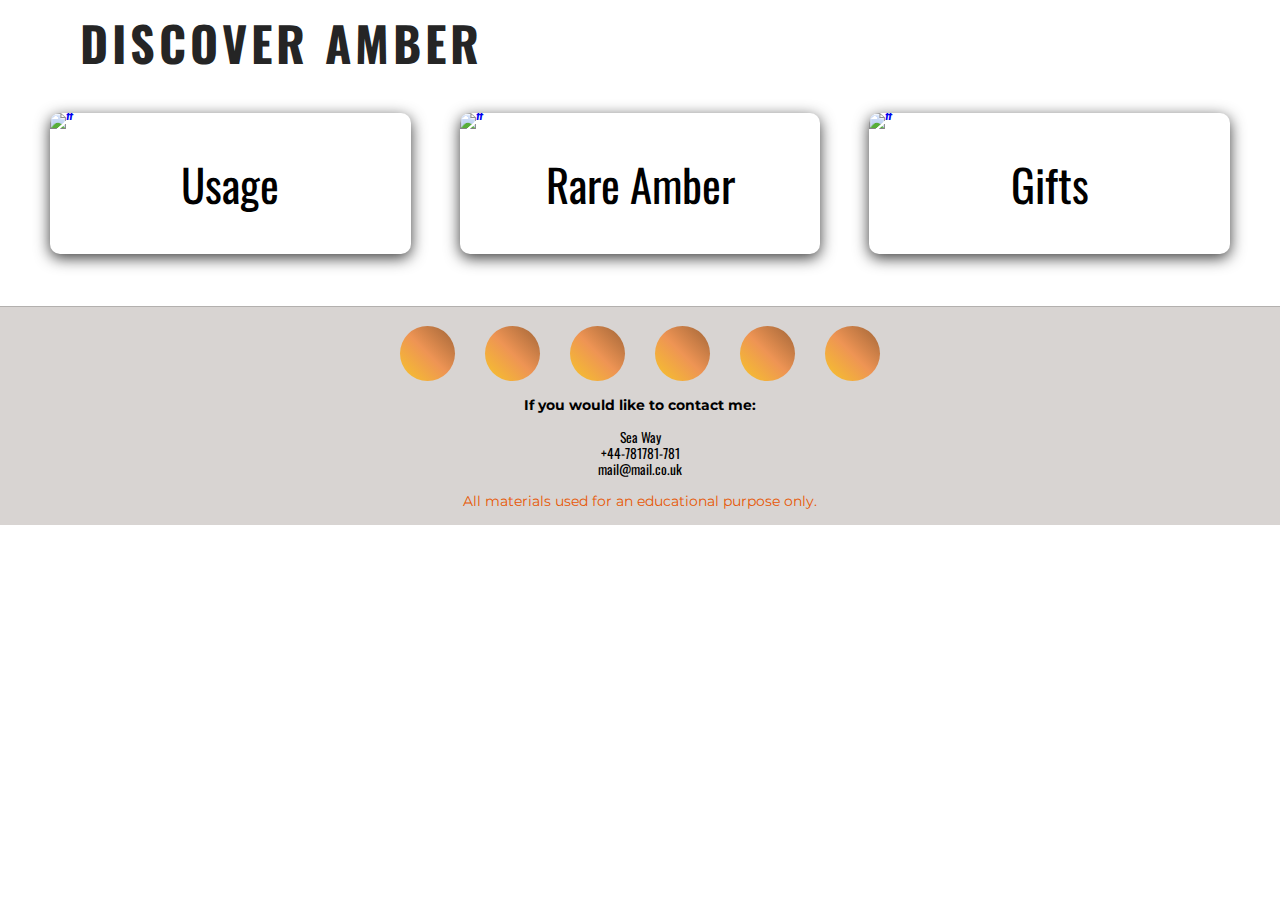
==== index.html @ 5af6e5ed "Add aria-labels to a footer to improve accessibility" ====
<!DOCTYPE html>
<html lang="en">

<head>
    <meta charset="UTF-8">
    <meta http-equiv="X-UA-Compatible" content="IE=edge">
    <meta name="viewport" content="width=device-width, initial-scale=1.0">
    <meta name="description" content="Information about amber history and use">
    <meta name="keywords" content="Amber, history of amber, medicinal properties of amber, gifts and crafts from amber">

    <link rel="stylesheet" href="assets/css/style.css">

    <title>Discover Amber Home</title>
    <link rel="icon" type="image/svg" href="./assets/image/favicon/DragonFly6.svg">
    <script src="https://kit.fontawesome.com/b7df1fe1c5.js" crossorigin="anonymous"></script>

</head>

<body>
    <header>
        <nav>
            <input type="checkbox" id="check">
            <label for="check" class="checkbtn">
                <i class="fas fa-bars"></i>
            </label>
            <a href="index.html" id="logo-link">
                <label class="logo">Discover Amber</label>
            </a>
            <ul class="menu_bar" id="nav-links">
                <li>
                    <a href="index.html" class="active">Home</a>
                </li>
                <li>
                    <a href="usage.html">Usage</a>
                </li>
                <li>
                    <a href="rare.html">Rare Amber</a>
                </li>
                <li>
                    <a href="gifts.html">Gifts</a>
                </li>
                <li>
                    <a href="contact.html">Contact me</a>
                </li>
            </ul>
        </nav>
    </header>
    <section class="container">
        <div class="box">
            <a href="usage.html"><img
                    src="https://shademark.ru/wp-content/uploads/2019/01/Sekret_genialnyh_skripok_stradivari_3.jpg"
                    alt="#"></a>
            <span>Usage</span>
        </div>
        <div class="box">
            <a href="rare.html"><img
                    src="https://1.bp.blogspot.com/-9yWMjHbg3xY/XqyBF65RonI/AAAAAAAASLQ/U1UAiLBhbFk8AR0xUVMJPVHk7Q-5WwBUQCLcBGAsYHQ/s1600/Phenomena%2Bof%2BBlue%2BAmber.jpg"
                    alt="#"></a>
            <span>Rare Amber</span>
        </div>
        <div class="box">
            <a href="gifts.html"><img
                    src="https://i.etsystatic.com/24998373/r/il/fd6faa/3533367222/il_1080xN.3533367222_t2jh.jpg"
                    alt="#"></a>
            <span>Gifts</span>
        </div>
    </section>
    <footer>
        <div class="footer-grid">
            <div class="mediaicons">
                <ul class="icons">
                    <li><a href="https://www.facebook.com/" target="_blank"><i class="fab fa-facebook"
                        aria-label="link to facebook"></i></a></li>
            <li><a href="https://www.youtube.com/" target="_blank"><i class="fab fa-youtube"
                        aria-label="link to youtube"></i></a></li>
            <li><a href="https://www.instagram.com/" target="_blank"><i class="fab fa-instagram"
                        aria-label="link to instagram"></i></a></li>
            <li><a href="https://twitter.com/i/flow/login" target="_blank"><i class="fab fa-twitter"
                        aria-label="link to twitter"></i></a></li>
            <li><a href="https://vk.com/?lang=en" target="_blank"><i class="fab fa-vk"
                        aria-label="link to 'in contact' ('v kontacte')"></i></a></li>
            <li><a href="https://ok.ru/dk?st.cmd=anonymMain" target="_blank"><i class="fab fa-odnoklassniki"
                        aria-label="link to schoolmates ('odnoklassniki')"></i></a></li>
                </ul>
            </div>
            <div id="keep_in_touch" class="center">
                <h3>If you would like to contact me:</h3>
                <p>Sea Way</p>
                <p>+44-781781-781</p>
                <p>mail@mail.co.uk</p>

                <div id="disclaimer">
                    <p>All materials used for an educational purpose only.</p>
                </div>
            </div>
        </div>
    </footer>
</body>

</html>
---- assets/css/style.css ----
@import url('https://fonts.googleapis.com/css2?family=Montserrat:wght@300&family=Oswald&display=swap');

* {
    margin: 0;
    padding: 0;
    text-decoration: none;
    list-style: none;
    box-sizing: border-box;
}

html {
    position: relative;
    min-height: 100%;
}

body {
    /* font-family: 'Montserrat', sans-serif; */
    font-family: 'Oswald', sans-serif;
    /* Limit how wide content grows on very large screens */
    max-width: 1800px;
    max-height: 100%;
    margin-left: auto;
    margin-right: auto;
}

body>section {
    flex: 1;
}

/* NAVIGATION BAR and LOGO */
nav {
    background: white;
    height: 100px;
    width: 100%;
}

.logo {
    cursor: pointer;
}

a #logo-link {
    background: none;
}

#logo-link:hover {
    background: none;
    box-shadow: none;
}

label.logo {
    color: #252525;
    font-size: 3rem;
    text-transform: uppercase;
    letter-spacing: 4px;
    line-height: 85px;
    padding: 0 80px;
    font-weight: bolder;
}

nav ul {
    float: right;
    margin-right: 4.3rem;
}

nav ul li {
    display: inline-block;
    line-height: 85px;
    margin: 0 4px;
}

nav ul li a {
    color: #252525;
    font-size: 20px;
    padding: 2px 10px;
    letter-spacing: 3px;
    border-radius: 4.5px;
    text-transform: uppercase;
}

.menu_bar a:hover {
    background: #80a33ff5;
    transition: .5s;
    box-shadow: 0 3px 9px;
}

a.active {
    background: #e77e1b;
    transition: .5s;
    box-shadow: 0 3px 9px;
}

.checkbtn {
    font-size: calc(2.5rem - 85%);
    color: #252525;
    float: right;
    line-height: 85px;
    margin-right: 55px;
    cursor: pointer;
    display: none;
}

#check {
    display: none;
}

/* HOME PAGE - FOUR ANIMATED PANELS */
.container {
    display: flex;
    flex-wrap: wrap;
    width: 100%;
    padding: 1% 2%;
    box-sizing: border-box;
}

.container img {
    height: 36.5rem;
    width: 100%;
}

.box {
    flex: 1;
    overflow: hidden;
    transition: 2.5s;
    margin: 0 2%;
    box-shadow: 0 20px 30px rgba(0, 0, 0, .1);
    line-height: 0;
    border-radius: 10px;
    box-shadow: 0 4px 15px rgb(59, 59, 59);
    margin-bottom: 1rem;
}

.box>img {
    height: calc(100% - 50rem);
    transition: 2.5s;
}

.box>span {
    font-size: 2.8rem;
    display: block;
    text-align: center;
    height: 7.8rem;
    line-height: 2.5;
    /* font-family: 'Montserrat', sans-serif; */
    font-family: 'Oswald', sans-serif;
}

span {
    /* font-family: 'Montserrat', sans-serif; */
    font-family: 'Oswald', sans-serif;
}

.box:hover {
    flex: 2 2 50%;
}

.box:hover>img {
    width: 100%;
    height: 100%;
    /* cursor: pointer; */
}

img {
    object-fit: cover;
    top: 0;
    left: 0;
    z-index: -1;
    max-width: 100% !important;
}
/* USAGE PAGE */
.using_amber {
    display: flex;
    flex-wrap: wrap;
    flex-direction: column;
    padding: 1.5rem;
    font-family: 'Montserrat', sans-serif;
    /* font-family: 'Oswald', sans-serif; */
    font-size: 1.2rem;
    font-weight: 400;
}

#usage_h1 {
    position: absolute;
    /* font-family: 'Montserrat', sans-serif; */
    font-family: 'Oswald', sans-serif;
    font-size: 3rem;
    color: #f3963f;
    background-color: #d8d4d2cc;
    font-weight: 400;
    padding: .5rem 0 .5rem 0;
    /* background-color: #ccc; */
    padding: .3rem;
}

#usage_h2 {
    /* font-family: 'Montserrat', sans-serif; */
    font-family: 'Oswald', sans-serif;
    font-size: 2rem;
    font-weight: 400;
    padding: .5rem 0 .5rem 0;
}

#top_img {
    position: relative;
    width: 100%;
    height: 20rem;
    flex-wrap: wrap;
}

#sextant {
    width: 20rem;
    height: 15rem;
}

#stradivarius {
    width: 20rem;
    height: 15rem;
}

#dog_collar {
    width: 20rem;
    height: 25rem;
}

#microscop,
#sextant,
#stradivarius,
#dog_collar {
    margin-bottom: 1rem;
}

#sextant,
#dog_collar {
    margin-left: 1rem;
}

#microscop {
    margin-bottom: .5rem;
}

.using_amber img {
    width: 20rem;
    height: 15rem;
    margin-right: 1.5rem;
    margin-top: 1rem;
}

/* RARE AMBER PAGE */
.rareamber-grid {
    display: grid;
    grid-template-columns: 2fr 2fr;
    grid-template-rows: auto;
    grid-auto-flow: row;
    align-items: center;
    justify-items: center;
    justify-content: space-around;
    margin: 3rem;
}

.wide {
    width: 32rem;
    height: 25rem;
}

.tall {
    height: 35rem;
}

#img_transparent {
    height: 33rem;
}

#expensive,
#valuable {
    grid-column: 1 / 3;
    justify-content: center;
    width: 80%;
    text-align: center;
    margin-bottom: 5rem;
}

#par_text,
#par_text_1,
#par_text_2,
#par_text_3,
#par_text_4,
#par_text_5,
#par_text_6,
#par_text_7,
#par_text_8,
#par_text_9 {
    font-family: 'Montserrat', sans-serif;
    /* font-family: 'Oswald', sans-serif; */
    font-size: 1.2rem;
    font-weight: 400;
}

#par_text_9 {
    text-align: left;
}

#par_text_1,
#par_text_8 {
    line-height: 1.5rem;
}

#rare_h1 {
    /* font-family: 'Montserrat', sans-serif; */
    font-family: 'Oswald', sans-serif;
    font-size: 2.5rem;
    font-weight: 400;
    padding: .5rem 0 .5rem 0;
}

#rare_h2 {
    /* font-family: 'Montserrat', sans-serif; */
    font-family: 'Oswald', sans-serif;
    font-size: 2rem;
    font-weight: 400;
    padding: .5rem 0 .5rem 0;
}

/* GIFTS PAGE - GALLERY */
.cards {
    width: 100%;
    min-height: fit-content;
    display: flex;
    flex-wrap: wrap;
    justify-content: space-around;
}

.card {
    margin: 20px;
    position: relative;
    max-width: 25rem;
    max-height: 50rem;
    cursor: pointer;
    box-shadow: 0px 5px 10px #252525;
}

.card img {
    width: 100%;
    height: 98%;
    object-fit: cover;
    display: block;
    position: relative;
    border-radius: 10px;
}

.description {
    display: block;
    font-size: 1.2rem;
    position: absolute;
    height: 0;
    top: 0;
    opacity: 0;
    padding: 18px 8%;
    background-color: white;
    overflow-y: scroll;
    border-radius: 10px;
    transition: 0.8s ease;
}

.card:hover .description {
    opacity: 1;
    height: 100%;
}

#gifts-intro {
    display: flex;
    text-align: center;
    font-family: 'Montserrat', sans-serif;
    /* font-family: 'Oswald', sans-serif; */
    width: 90%;
    font-size: 1.2rem;
    font-weight: 600;
    margin: 0 auto;
    padding: 20px;
}

/* Gifts page back-to-top button */
.back-to-top {
    display: block;
    position: fixed;
    bottom: 183px;
    right: 10px;
    color: #252525;
    font-family: 'Montserrat', sans-serif;
    /* font-family: 'Oswald', sans-serif; */
    text-align: center;
    line-height: 2rem;
    font-size: 1.2rem;
    font-weight: bolder;
    transition: 0.5s ease-in-out;
    margin-left: 1rem;
    width: 2.5rem;
    height: 2.5rem;
    background: rgb(179, 175, 175);
    border-radius: 50%;
}

/* Add an upward-facing arrow as the button's content */
.back-to-top::before {
    content: "\2191";
}

/* Change the background color on hover */
.back-to-top:hover {
    color: #fff;
    background: #e77e1b;
}


/* Individual cards sizing */
#card-necklace {
    position: relative;
    max-width: 34rem;
    max-height: 30rem;
    cursor: pointer;
    box-shadow: 0px 5px 10px #252525;
    border-radius: 10px;
}

#card-earrings {
    position: relative;
    max-width: 28rem;
    max-height: 30rem;
    cursor: pointer;
    box-shadow: 0px 5px 10px #252525;
    border-radius: 10px;
}

#card-necklace-1 {
    position: relative;
    max-width: 38rem;
    max-height: 30rem;
    cursor: pointer;
    box-shadow: 0px 5px 10px #252525;
    border-radius: 10px;
}

#card-oak {
    position: relative;
    max-width: 16rem;
    max-height: 15rem;
    cursor: pointer;
    box-shadow: 0px 5px 10px #252525;
    border-radius: 10px;
}

#card-kingfisher {
    position: relative;
    max-width: 15rem;
    max-height: 15rem;
    cursor: pointer;
    box-shadow: 0px 5px 10px #252525;
    border-radius: 10px;
}

#card-ring {
    position: relative;
    max-width: 15rem;
    max-height: 15rem;
    cursor: pointer;
    box-shadow: 0px 5px 10px #252525;
    border-radius: 10px;
}

#card-butterfly {
    position: relative;
    max-width: 15rem;
    max-height: 15rem;
    cursor: pointer;
    box-shadow: 0px 5px 10px #252525;
    border-radius: 10px;
}

#card-pendant {
    position: relative;
    max-width: 15rem;
    max-height: 15rem;
    cursor: pointer;
    box-shadow: 0px 5px 10px #252525;
    border-radius: 10px;
}

#card-redcurrant {
    position: relative;
    max-width: 15rem;
    max-height: 15rem;
    cursor: pointer;
    box-shadow: 0px 5px 10px #252525;
    border-radius: 10px;
}

#card-earrings_blue {
    position: relative;
    max-width: 15rem;
    max-height: 15rem;
    cursor: pointer;
    box-shadow: 0px 5px 10px #252525;
    border-radius: 10px;
}

#card-chestnut {
    position: relative;
    max-width: 15rem;
    max-height: 15rem;
    cursor: pointer;
    box-shadow: 0px 5px 10px #252525;
    border-radius: 10px;
}

#card-maple {
    position: relative;
    max-width: 15rem;
    max-height: 15rem;
    cursor: pointer;
    box-shadow: 0px 5px 10px #252525;
    border-radius: 10px;
}

#card-ring_1 {
    position: relative;
    max-width: 15rem;
    max-height: 15rem;
    cursor: pointer;
    box-shadow: 0px 5px 10px #252525;
    border-radius: 10px;
}

#card-brooch {
    position: relative;
    max-width: 15rem;
    max-height: 15rem;
    cursor: pointer;
    box-shadow: 0px 5px 10px #252525;
    border-radius: 10px;
}

#card-violin {
    position: relative;
    max-width: 15rem;
    max-height: 15rem;
    cursor: pointer;
    box-shadow: 0px 5px 10px #252525;
    border-radius: 10px;
}

#card-mouse {
    position: relative;
    max-width: 17rem;
    max-height: 25rem;
    cursor: pointer;
    box-shadow: 0px 5px 10px #252525;
    border-radius: 10px;
}

#card-ostrich {
    position: relative;
    max-width: 15rem;
    max-height: 20rem;
    cursor: pointer;
    box-shadow: 0px 5px 10px #252525;
    border-radius: 10px;
}

#card-spider {
    position: relative;
    max-width: 20rem;
    max-height: 20rem;
    cursor: pointer;
    box-shadow: 0px 5px 10px #252525;
    border-radius: 10px;
}

#card-elephant {
    position: relative;
    max-width: 20rem;
    max-height: 20rem;
    cursor: pointer;
    box-shadow: 0px 5px 10px #252525;
    border-radius: 10px;
}

#card-dragonfly {
    position: relative;
    max-width: 25rem;
    max-height: 20rem;
    cursor: pointer;
    box-shadow: 0px 5px 10px #252525;
    border-radius: 10px;
}

#card-rose {
    position: relative;
    max-width: 23rem;
    max-height: 45rem;
    cursor: pointer;
    box-shadow: 0px 5px 10px #252525;
    border-radius: 10px;
}

#card-rose-1 {
    position: relative;
    max-width: 35rem;
    max-height: 45rem;
    cursor: pointer;
    box-shadow: 0px 5px 10px #252525;
    border-radius: 10px;
}

#card-doll {
    position: relative;
    max-width: 20rem;
    max-height: 38rem;
    cursor: pointer;
    box-shadow: 0px 5px 10px #252525;
    border-radius: 10px;
}

#card-lamp {
    position: relative;
    max-width: 20rem;
    max-height: 35rem;
    cursor: pointer;
    box-shadow: 0px 5px 10px #252525;
    border-radius: 10px;
}

#card-ship {
    position: relative;
    max-width: 20rem;
    max-height: 35rem;
    cursor: pointer;
    box-shadow: 0px 5px 10px #252525;
    border-radius: 10px;
}

#card-bee {
    position: relative;
    max-width: 28rem;
    max-height: 28rem;
    cursor: pointer;
    box-shadow: 0px 5px 10px #252525;
    border-radius: 10px;
}

#card-perch {
    position: relative;
    max-width: 28rem;
    max-height: 28rem;
    cursor: pointer;
    box-shadow: 0px 5px 10px #252525;
    border-radius: 10px;
}

#card-tree {
    position: relative;
    max-width: 28rem;
    max-height: 28rem;
    cursor: pointer;
    box-shadow: 0px 5px 10px #252525;
    border-radius: 10px;
}

#card-pike {
    position: relative;
    max-width: 36rem;
    max-height: 16rem;
    cursor: pointer;
    box-shadow: 0px 5px 10px #252525;
    border-radius: 10px;
}

#card-tea {
    position: relative;
    max-width: 60rem;
    max-height: 9rem;
    cursor: pointer;
    box-shadow: 0px 5px 10px #252525;
    border-radius: 10px;
    margin-top: 4.5rem;
}

#card-piglets {
    position: relative;
    max-width: 30rem;
    max-height: 25rem;
    cursor: pointer;
    box-shadow: 0px 5px 10px #252525;
    border-radius: 10px;
}

#card-chess {
    position: relative;
    max-width: 30rem;
    max-height: 30rem;
    cursor: pointer;
    box-shadow: 0px 5px 10px #252525;
    border-radius: 10px;
}

#card-table {
    position: relative;
    max-width: 50rem;
    max-height: 50rem;
    cursor: pointer;
    box-shadow: 0px 5px 10px #252525;
    border-radius: 10px;
}

#card-suntrap {
    position: relative;
    max-width: 30rem;
    max-height: 30rem;
    cursor: pointer;
    box-shadow: 0px 5px 10px #252525;
    border-radius: 10px;
}

#card-cup {
    position: relative;
    max-width: 30rem;
    max-height: 25rem;
    cursor: pointer;
    box-shadow: 0px 5px 10px #252525;
    border-radius: 10px;
}

#card-vineglass {
    position: relative;
    max-width: 15rem;
    max-height: 30rem;
    cursor: pointer;
    box-shadow: 0px 5px 10px #252525;
    border-radius: 10px;
}

#card-glob {
    position: relative;
    max-width: 25rem;
    max-height: 27rem;
    cursor: pointer;
    box-shadow: 0px 5px 10px #252525;
    border-radius: 10px;
}

#card-candlestick {
    position: relative;
    max-width: 25rem;
    max-height: 25rem;
    cursor: pointer;
    box-shadow: 0px 5px 10px #252525;
    border-radius: 10px;
}

#card-trinity-1 {
    position: relative;
    max-width: 25rem;
    max-height: 30rem;
    cursor: pointer;
    box-shadow: 0px 5px 10px #252525;
    border-radius: 10px;
}

#card-trinity {
    position: relative;
    max-width: 45rem;
    max-height: 20rem;
    cursor: pointer;
    box-shadow: 0px 5px 10px #252525;
    border-radius: 10px;
    margin-top: 5.5rem;
}

#card-angel {
    position: relative;
    max-width: 30rem;
    max-height: 30rem;
    cursor: pointer;
    box-shadow: 0px 5px 10px #252525;
    border-radius: 10px;
}

#card-christmas-decoration {
    position: relative;
    max-width: 32rem;
    max-height: 35rem;
    cursor: pointer;
    box-shadow: 0px 5px 10px #252525;
    border-radius: 10px;
}

#card-christmas-tree {
    position: relative;
    max-width: 25rem;
    max-height: 35rem;
    cursor: pointer;
    box-shadow: 0px 5px 10px #252525;
    border-radius: 10px;
}

#card-rabit {
    position: relative;
    max-width: 25rem;
    max-height: 35rem;
    cursor: pointer;
    box-shadow: 0px 5px 10px #252525;
    border-radius: 10px;
}

#card-photoframe {
    position: relative;
    max-width: 25rem;
    max-height: 35rem;
    cursor: pointer;
    box-shadow: 0px 5px 10px #252525;
    border-radius: 10px;
}

/* CONTACT ME PAGE */
.contact-box {
    padding-top: 5%;
    min-height: 80vh;
    display: flex;
    flex-wrap: wrap;
    justify-content: top;
    width: 100%;
    align-content: center;
}

.contact-box>div {
    padding: 20px;
}

#retro-phone {
    flex-basis: 50%;
}

#retro-phone img {
    object-fit: cover;
    width: 100%;
    height: auto;
}

#send_message {
    flex-basis: 50%;
    /* margin-left: 18rem; */
}

#form_right_side {
    flex-basis: 70%;
    /* margin-bottom: 2rem; */
    font-size: 1.2rem;
}

#send_message .input-group {
    display: flex;
    flex-direction: column;
}

#send_message .input-row {
    display: flex;
    flex-direction: row;
    align-items: flex-start;
}

#send_message label,
#send_message input {
    width: 100%;
    display: inline-block;
}

#send_message textarea {
    width: 100%;
    height: 6rem;
    resize: none;
    border-radius: 5px;
}

#send_message .form_wrapper {
    width: 100%;
    overflow: hidden;
}

#send_message button {
    margin-top: 1rem;
    width: 100%;
    height: 2.5rem;
    border-radius: 5px;
    border: 1px solid black;
    background: #ee9454;
    box-shadow: 0px 3px 9px;
    font-size: 1.2rem;
}

#send_message button:hover {
    background: #80a33ff5;
    cursor: pointer;
}

.input-row {
    display: flex;
    flex-wrap: wrap;
    /* justify-content: space-between; */
}

input {
    height: 2.5rem;
    width: 13rem;
    border-radius: 5px;
    /* margin-top: .5rem; */
    border: 1px solid black;
}

button {
    border-radius: 5px;
    border: none;
    background: #ee9454;
    box-shadow: 0px 3px 9px;
}

.btn {
    margin-top: 20px;
}

button:hover {
    background: #80a33ff5;
}

/* FOOTER */
html,
body {
    height: 100vh;
}

body {
    background-color: #fff;
}


footer {
    display: flex;
    align-items: center;
    justify-content: center;
    margin-top: 1.5rem;
    background-color: #d8d4d2;
    border-top: 0.5px solid rgb(179, 176, 174);
}

.center {
    text-align: center;
}

#disclaimer {
    font-size: .85rem;
    font-family: 'Montserrat', sans-serif;
    color: #e75704;
    font-weight: 400;
    padding-top: 1rem;
    margin-bottom: 1rem;
}

h3 {
    /* font-family: 'Oswald', sans-serif; */
    font-family: 'Montserrat', sans-serif;
    font-size: .9rem;
    font-weight: bolder;
    line-height: 1rem;
    padding-bottom: 1rem;
}

h3~p {
    /* font-family: 'Montserrat', sans-serif; */
    font-family: 'Oswald', sans-serif;
    font-size: .85rem;
    line-height: 1rem;
}

.mediaicons {
    display: flex;
    justify-content: center;
    flex-direction: column;
    align-items: center;
    height: 100%;
    flex-wrap: wrap;
    margin-bottom: 1rem;
    margin-top: 1rem;
}

.icons {
    list-style-type: none;
    display: flex;
    justify-content: center;
    flex-wrap: wrap;
    padding-left: 0;
    margin: 0;
}

.icons>li {
    margin: 0 15px;
}

.icons>li>a {
    width: 55px;
    height: 55px;
    display: flex;
    flex-wrap: wrap;
    align-items: center;
    justify-content: center;
    margin-top: 3px;
    padding-left: .15px;
    background: linear-gradient(45deg, #FFF600, #ee9454, #50341a);
    background-size: 200% 200%;
    text-align: center;
    font-size: 30px;
    line-height: 2.4px;
    color: #fff;
    border-radius: 100%;
    transition: all .2s ease;
}

.icons>li>a:hover {
    transform: scale(1.15);
    animation: gradient 5s ease infinite;
}

@keyframes gradient {
    70% {
        background-position: 100% 0;
    }
}


/* MEDIA QUERIES */

/* For large screen sizes from 1350px wide and down */
@media (max-width: 1350px) {
    #check:checked~ul {
        left: 0;
    }

    nav ul li {
        display: block;
        margin: 15px 0;
        line-height: 30px;
    }

    .checkbtn {
        display: block;
        font-size: 30px;
        margin-top: -.3rem;
    }

    nav ul li a {
        font-size: 20px;
    }

    #nav-links {
        display: flex;
        flex-direction: column;
        position: fixed;
        width: 100%;
        height: 100%;
        background: #ce5e0abd;
        text-align: center;
        left: -100%;
        transition: all .5s;
        z-index: +1;
    }

    .container {
        display: flex;
        flex-wrap: wrap;
        /* flex-direction: column; */
    }

    #retro-phone {
        width: 60%;
        height: auto;
        margin-top: -2.5rem;
    }

    #card-trinity,
    #card-tea {
        margin-top: 20px;
    }

    /* #retro-phone img {
        object-fit: cover;
        width: 100%;
        height: auto;
    } */

}

/* For medium screen sizes from 800px wide and down */
@media (max-width:800px) {
    .list>li {
        margin: 0 10px;
    }

    .list>li>a {
        width: 40px;
        height: 40px;
        font-size: 20px;
        line-height: 2.1;
    }

    .container {
        flex-wrap: wrap;
        /* flex-direction: column; */
    }

    .contact-box {
        display: flex;
        flex-direction: column;
        align-items: center;
        justify-content: center;
        margin-bottom: -.5rem;
    }

    label.logo {
        font-size: 2.5rem;
        line-height: 75px;
        padding: 0;
        margin-left: 2rem;
    }

    .rareamber-grid {
        display: flex;
        flex-direction: column;
        align-content: center;
        /* font-family: 'Montserrat', sans-serif; */
        font-family: 'Oswald', sans-serif;
        font-size: .5rem;
        margin-top: -1rem;
        margin-bottom: -3rem;
        width: 85%;
    }

    #rare_h1 {
        margin-top: 1rem;
        font-size: 2rem;
        font-weight: 400;
    }

    #rare_h2 {
        /* font-family: 'Montserrat', sans-serif; */
        font-family: 'Oswald', sans-serif;
        font-size: 1.5rem;
        font-weight: 400;
        margin-top: 1rem;
    }

    #img_blue,
    #img_white {
        height: 16rem;
    }

    #img_blue {
        margin-top: -2rem;
    }

    #img_white {
        width: 29rem;
    }

    #par_text,
    #par_text_1,
    #par_text_2,
    #par_text_3,
    #par_text_4,
    #par_text_5,
    #par_text_6,
    #par_text_7,
    #par_text_8,
    #par_text_9 {
        font-size: 1.2rem;
        font-weight: 400;
    }

    #par_text_1,
    #par_text_3,
    #par_text_5 {
        margin-bottom: 2rem;
    }

    .card {
        cursor: pointer;
    }

    #card-trinity,
    #card-tea {
        margin-top: 20px;
    }

    #usage_h1 {
        font-size: 2.5rem;
    }

    #usage_h2 {
        font-size: 1.5rem;
    }

    .using_amber {
        font-size: 1rem;
    }

}


/* For smalle screen sizes 600px and down */
@media (max-width: 600px) {
    label.logo {
        font-size: 1.5rem;
        line-height: 75px;
        padding: 0;
        margin-left: 2rem;
    }

    .checkbtn {
        display: block;
        font-size: 1.5rem;
        line-height: 75px;
        margin-top: -.2rem;
    }

    #nav-links {
        display: flex;
        flex-direction: column;
        position: fixed;
        width: 100%;
        height: 100rem;
        background: #ce5e0abd;
        text-align: center;
        left: -100%;
        transition: all .5s;
        z-index: +1;
    }

    nav ul li {
        display: block;
        margin: 15px 0;
        line-height: 30px;
    }

    nav ul li a {
        font-size: 20px;
    }

    a.active,
    a:hover {
        background: none;
        background: #ee9454;
    }

    #box a.active {
        box-shadow: none;
    }

    #check:checked~ul {
        left: 0;
    }

    #icons.li {
        margin: 0 10px;
    }

    #icons>li>a {
        width: 40px;
        height: 40px;
        font-size: 20px;
        line-height: 2px;
    }

    .mediaicons {
        width: 100%;
    }

    .container {
        flex-wrap: wrap;
        flex-direction: column;
    }

    .box {
        flex: 1 1 30%;
    }

    .container img {
        flex-wrap: wrap;
        width: 100%;
        height: 15rem;
    }

    .box {
        flex: 1 1 30%;
        margin-bottom: 1rem;
    }

    .list>li {
        flex: 0 0 32%;
        max-width: 32%;
        margin: 0 0 10px 0;
    }

    .list>li>a {
        margin: 0 auto;
    }

    #icons>li {
        flex: 0 0 30%;
        max-width: 30%;
        margin: 0 0 10px 0;
    }

    .box>span {
        font-size: 1.5rem;
        display: block;
        text-align: center;
        height: 5rem;
        line-height: 2.5;
        /* font-family: 'Montserrat', sans-serif; */
        font-family: 'Oswald', sans-serif;
    }

    .rareamber-grid {
        display: block;
        align-content: center;
        /* font-family: 'Montserrat', sans-serif; */
        font-family: 'Oswald', sans-serif;
        font-size: .5rem;
        margin-top: -1rem;
        width: 85%
    }

    .wide {
        width: 100%;
        height: 19rem;
        margin: auto;
    }

    .tall {
        width: 30rem;
        height: 30rem;
        align-items: center;
    }

    #img_blue,
    #img_white {
        height: 12rem;
    }

    #img_transparent {
        height: 25rem;
    }

    #img_black {
        height: 27rem;
    }

    #expensive,
    #valuable {
        width: 90%;
        text-align: center;
        margin-bottom: 3rem;
        font-size: 1rem;
    }

    #par_text,
    #par_text_1,
    #par_text_2,
    #par_text_3,
    #par_text_4,
    #par_text_5,
    #par_text_6,
    #par_text_7,
    #par_text_8,
    #par_text_9 {
        font-size: .9rem;
        font-weight: 400;
    }

    #par_text_1,
    #par_text_3,
    #par_text_5 {
        margin-bottom: 2rem;
    }

    #par_text_9 {
        text-align: left;
    }

    #par_text_1,
    #par_text_8 {
        line-height: 1.1rem;
    }

    #rare_h1 {
        font-size: 1.5rem;
        font-weight: 400;
    }

    #rare_h2 {
        font-size: 1.2rem;
        font-weight: 400;
    }

    .container {
        flex-wrap: wrap;
        flex-direction: column;
    }

    .card {
        cursor: pointer;
    }

    #card-trinity,
    #card-tea {
        margin-top: 20px;
    }

    .using_amber {
        font-size: 1rem;
        padding: 1.8rem;
    }
}

/* For medium screen sizes 600px and up */
@media (min-width: 600px) and (max-width: 800px) {
    .box>span {
        font-size: 1.8rem;
        display: block;
        text-align: center;
        height: 5rem;
        line-height: 2.3;
        /* font-family: 'Montserrat', sans-serif; */
        font-family: 'Oswald', sans-serif;
    }

    label.logo {
        font-size: 2.3em;
        line-height: 75px;
        padding: 0;
        margin-left: 2rem;
    }

    .container {
        flex-wrap: wrap;
        flex-direction: column;
    }
}
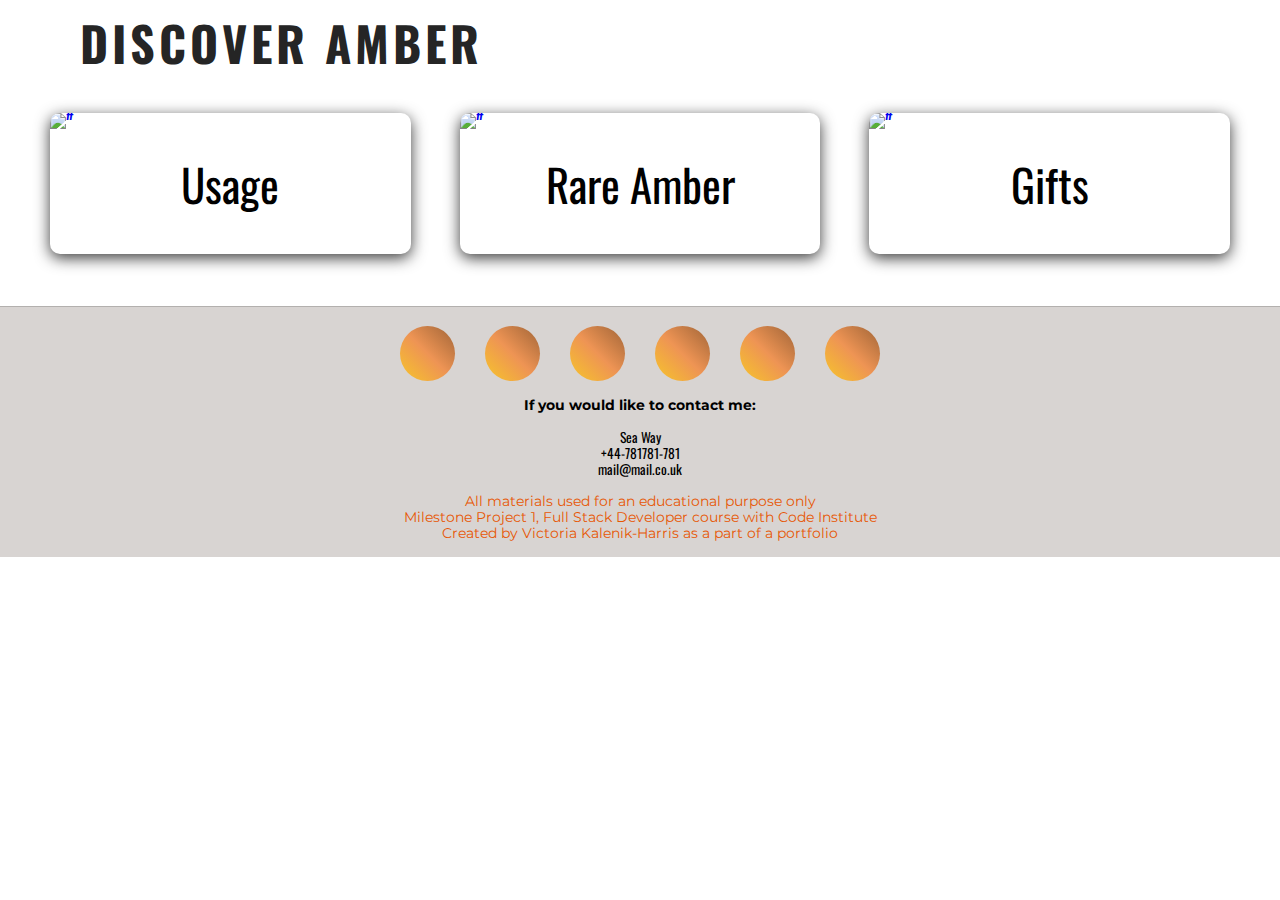
==== commit 0fbbcfed: "Add text to Foot disclaimer" ====
--- a/index.html
+++ b/index.html
@@ -69,18 +69,19 @@
         <div class="footer-grid">
             <div class="mediaicons">
                 <ul class="icons">
-                    <li><a href="https://www.facebook.com/" target="_blank"><i class="fab fa-facebook"
-                        aria-label="link to facebook"></i></a></li>
-            <li><a href="https://www.youtube.com/" target="_blank"><i class="fab fa-youtube"
-                        aria-label="link to youtube"></i></a></li>
-            <li><a href="https://www.instagram.com/" target="_blank"><i class="fab fa-instagram"
-                        aria-label="link to instagram"></i></a></li>
-            <li><a href="https://twitter.com/i/flow/login" target="_blank"><i class="fab fa-twitter"
-                        aria-label="link to twitter"></i></a></li>
-            <li><a href="https://vk.com/?lang=en" target="_blank"><i class="fab fa-vk"
-                        aria-label="link to 'in contact' ('v kontacte')"></i></a></li>
-            <li><a href="https://ok.ru/dk?st.cmd=anonymMain" target="_blank"><i class="fab fa-odnoklassniki"
-                        aria-label="link to schoolmates ('odnoklassniki')"></i></a></li>
+                    <li><a href="https://www.facebook.com/" target="_blank" aria-label="link to facebook"><i
+                                class="fab fa-facebook"></i></a></li>
+                    <li><a href="https://www.youtube.com/" target="_blank" aria-label="link to youtube"><i
+                                class="fab fa-youtube"></i></a></li>
+                    <li><a href="https://www.instagram.com/" target="_blank" aria-label="link to instagram"><i
+                                class="fab fa-instagram"></i></a></li>
+                    <li><a href="https://twitter.com/i/flow/login" target="_blank" aria-label="link to twitter"><i
+                                class="fab fa-twitter"></i></a></li>
+                    <li><a href="https://vk.com/?lang=en" target="_blank"
+                            aria-label="link to 'in contact' ('v kontacte')"><i class="fab fa-vk"></i></a></li>
+                    <li><a href="https://ok.ru/dk?st.cmd=anonymMain" target="_blank"
+                            aria-label="link to schoolmates ('odnoklassniki')"><i class="fab fa-odnoklassniki"></i></a>
+                    </li>
                 </ul>
             </div>
             <div id="keep_in_touch" class="center">
@@ -90,7 +91,14 @@
                 <p>mail@mail.co.uk</p>
 
                 <div id="disclaimer">
-                    <p>All materials used for an educational purpose only.</p>
+                    <p>
+                        All materials used for an educational purpose only
+                    </p>
+                    <p>
+                        Milestone Project 1, Full Stack Developer course with Code Institute
+                        <br>
+                        Created by Victoria Kalenik-Harris as a part of a portfolio
+                    </p>
                 </div>
             </div>
         </div>
--- a/assets/css/style.css
+++ b/assets/css/style.css
@@ -166,6 +166,7 @@
     z-index: -1;
     max-width: 100% !important;
 }
+
 /* USAGE PAGE */
 .using_amber {
     display: flex;
@@ -182,13 +183,12 @@
     position: absolute;
     /* font-family: 'Montserrat', sans-serif; */
     font-family: 'Oswald', sans-serif;
-    font-size: 3rem;
+    font-size: 2.8rem;
     color: #f3963f;
     background-color: #d8d4d2cc;
     font-weight: 400;
-    padding: .5rem 0 .5rem 0;
-    /* background-color: #ccc; */
     padding: .3rem;
+    margin: 2rem 0 0 1rem;
 }
 
 #usage_h2 {
@@ -391,7 +391,7 @@
     font-size: 1.2rem;
     font-weight: bolder;
     transition: 0.5s ease-in-out;
-    margin-left: 1rem;
+    /* margin-right: 1rem; */
     width: 2.5rem;
     height: 2.5rem;
     background: rgb(179, 175, 175);
@@ -638,8 +638,8 @@
 
 #card-bee {
     position: relative;
-    max-width: 28rem;
-    max-height: 28rem;
+    max-width: 26rem;
+    max-height: 26rem;
     cursor: pointer;
     box-shadow: 0px 5px 10px #252525;
     border-radius: 10px;
@@ -647,8 +647,8 @@
 
 #card-perch {
     position: relative;
-    max-width: 28rem;
-    max-height: 28rem;
+    max-width: 26rem;
+    max-height: 26rem;
     cursor: pointer;
     box-shadow: 0px 5px 10px #252525;
     border-radius: 10px;
@@ -656,8 +656,8 @@
 
 #card-tree {
     position: relative;
-    max-width: 28rem;
-    max-height: 28rem;
+    max-width: 26rem;
+    max-height: 26rem;
     cursor: pointer;
     box-shadow: 0px 5px 10px #252525;
     border-radius: 10px;
@@ -702,8 +702,8 @@
 
 #card-table {
     position: relative;
-    max-width: 50rem;
-    max-height: 50rem;
+    max-width: 45rem;
+    max-height: 45rem;
     cursor: pointer;
     box-shadow: 0px 5px 10px #252525;
     border-radius: 10px;
@@ -793,7 +793,7 @@
 
 #card-christmas-tree {
     position: relative;
-    max-width: 25rem;
+    max-width: 23rem;
     max-height: 35rem;
     cursor: pointer;
     box-shadow: 0px 5px 10px #252525;
@@ -802,7 +802,7 @@
 
 #card-rabit {
     position: relative;
-    max-width: 25rem;
+    max-width: 23rem;
     max-height: 35rem;
     cursor: pointer;
     box-shadow: 0px 5px 10px #252525;
@@ -811,7 +811,7 @@
 
 #card-photoframe {
     position: relative;
-    max-width: 25rem;
+    max-width: 23rem;
     max-height: 35rem;
     cursor: pointer;
     box-shadow: 0px 5px 10px #252525;
@@ -1196,7 +1196,7 @@
     }
 
     #usage_h1 {
-        font-size: 2.5rem;
+        font-size: 2rem;
     }
 
     #usage_h2 {
@@ -1206,7 +1206,6 @@
     .using_amber {
         font-size: 1rem;
     }
-
 }
 
 
@@ -1389,6 +1388,7 @@
 
     #par_text_9 {
         text-align: left;
+        padding-bottom: 3rem;
     }
 
     #par_text_1,
@@ -1423,6 +1423,10 @@
     .using_amber {
         font-size: 1rem;
         padding: 1.8rem;
+    }
+
+    #usage_h1 {
+        font-size: 1.8rem;
     }
 }
 
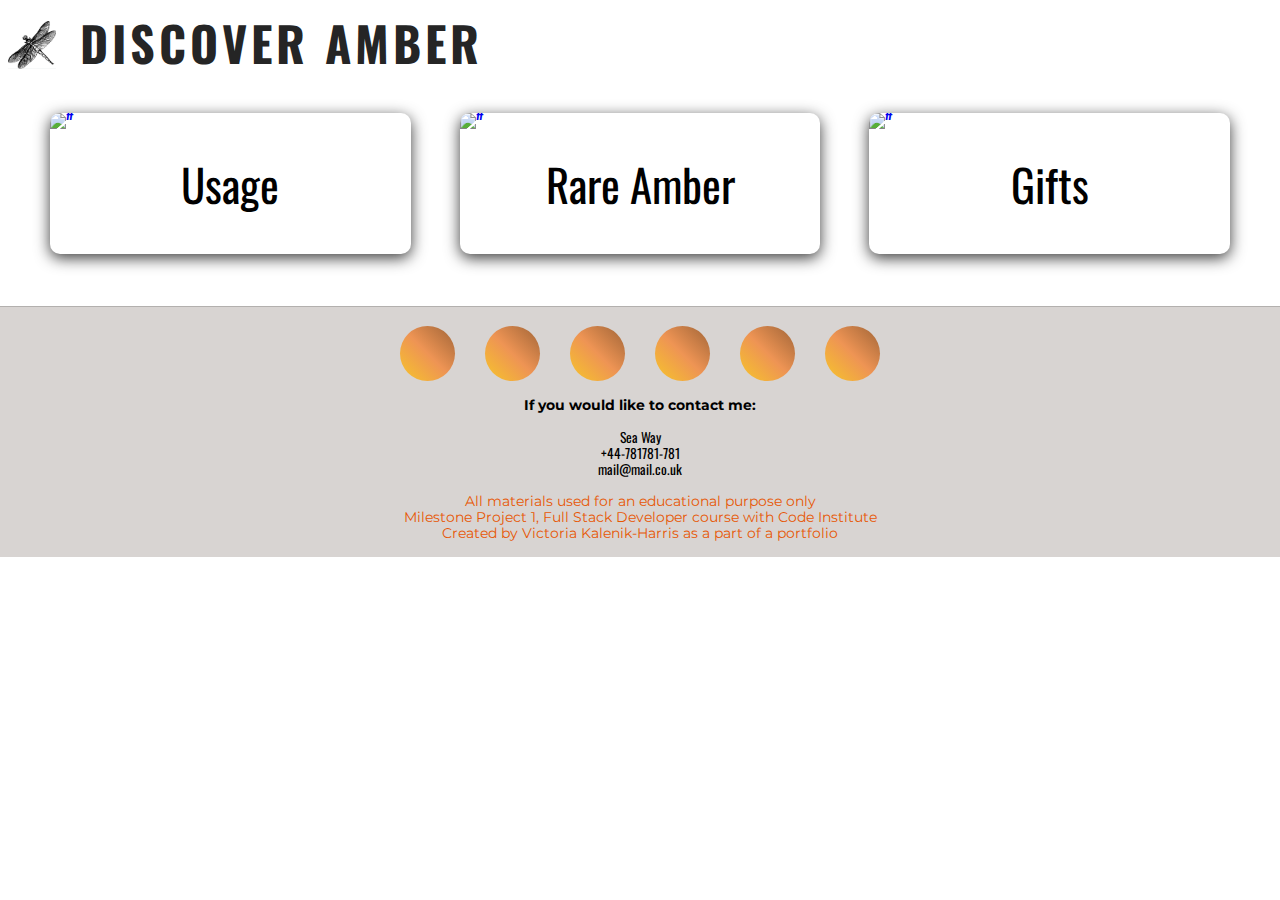
==== commit c0889680: "Add LOGO IMAGE next to DISCOVER AMBER" ====
--- a/index.html
+++ b/index.html
@@ -25,6 +25,7 @@
             </label>
             <a href="index.html" id="logo-link">
                 <label class="logo">Discover Amber</label>
+                <img src="./assets/image/readme_page/favicon_logo.webp" alt="Dragonfly" class="logo-img">
             </a>
             <ul class="menu_bar" id="nav-links">
                 <li>
--- a/assets/css/style.css
+++ b/assets/css/style.css
@@ -28,10 +28,27 @@
 }
 
 /* NAVIGATION BAR and LOGO */
+.logo-img {
+    width: 3rem;
+    height: 3rem;
+    position: relative;
+    z-index: +1;
+    top: -4rem;
+    left: .5rem;
+}
+
+.logo {
+    display: flex;
+    align-items: center;
+}
+
 nav {
     background: white;
     height: 100px;
     width: 100%;
+}
+#nav-links {
+    margin-left: -15rem;
 }
 
 .logo {
@@ -928,6 +945,12 @@
     background: #80a33ff5;
 }
 
+input[type='number']::-webkit-inner-spin-button,
+input[type='number']::-webkit-outer-spin-button {
+    -webkit-appearance: none;
+    margin: 0;
+}
+
 /* FOOTER */
 html,
 body {
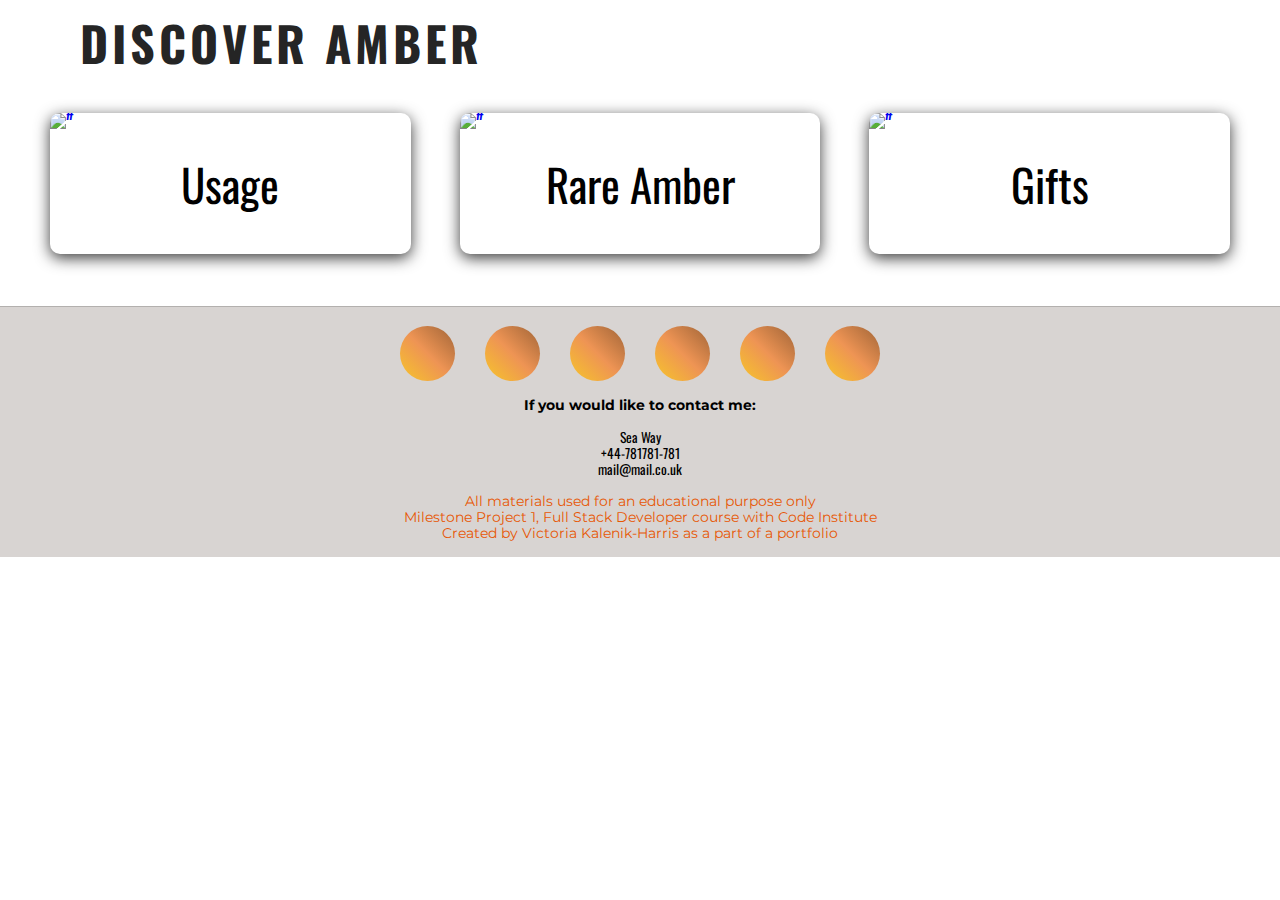
==== commit 41d21c55: "Remove LOGO IMAGE" ====
--- a/index.html
+++ b/index.html
@@ -25,7 +25,6 @@
             </label>
             <a href="index.html" id="logo-link">
                 <label class="logo">Discover Amber</label>
-                <img src="./assets/image/readme_page/favicon_logo.webp" alt="Dragonfly" class="logo-img">
             </a>
             <ul class="menu_bar" id="nav-links">
                 <li>
--- a/assets/css/style.css
+++ b/assets/css/style.css
@@ -46,9 +46,6 @@
     background: white;
     height: 100px;
     width: 100%;
-}
-#nav-links {
-    margin-left: -15rem;
 }
 
 .logo {
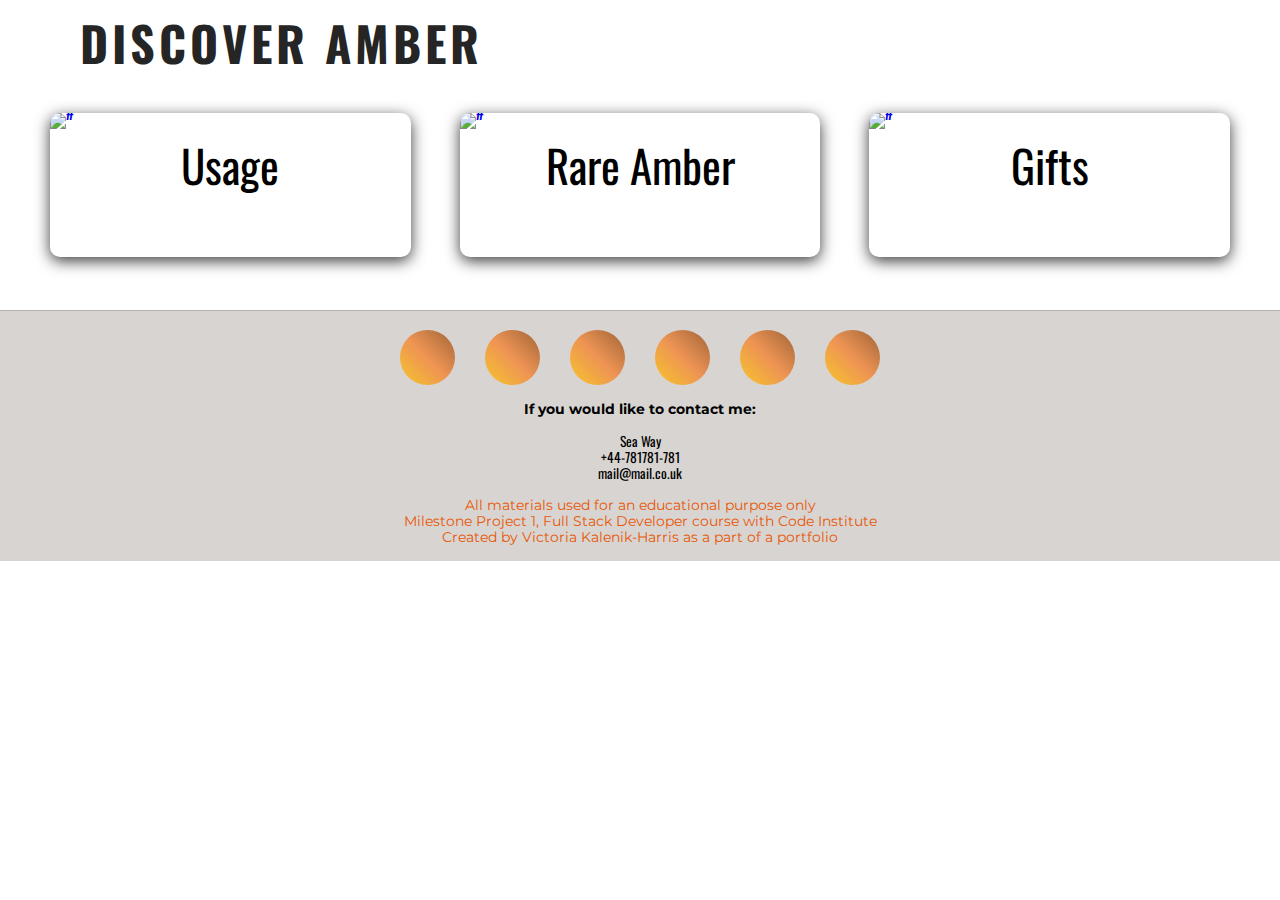
==== commit 8f2603c8: "Re-format HTML and CSS" ====
--- a/index.html
+++ b/index.html
@@ -1,108 +1,101 @@
 <!DOCTYPE html>
 <html lang="en">
-
-<head>
-    <meta charset="UTF-8">
-    <meta http-equiv="X-UA-Compatible" content="IE=edge">
-    <meta name="viewport" content="width=device-width, initial-scale=1.0">
-    <meta name="description" content="Information about amber history and use">
-    <meta name="keywords" content="Amber, history of amber, medicinal properties of amber, gifts and crafts from amber">
-
-    <link rel="stylesheet" href="assets/css/style.css">
-
-    <title>Discover Amber Home</title>
-    <link rel="icon" type="image/svg" href="./assets/image/favicon/DragonFly6.svg">
-    <script src="https://kit.fontawesome.com/b7df1fe1c5.js" crossorigin="anonymous"></script>
-
-</head>
-
-<body>
-    <header>
-        <nav>
-            <input type="checkbox" id="check">
-            <label for="check" class="checkbtn">
+    <head>
+        <meta charset="UTF-8">
+        <meta http-equiv="X-UA-Compatible" content="IE=edge">
+        <meta name="viewport" content="width=device-width, initial-scale=1.0">
+        <meta name="description" content="Information about amber history and use">
+        <meta name="keywords" content="Amber, history of amber, medicinal properties of amber, gifts and crafts from amber">
+        <link rel="stylesheet" href="assets/css/style.css">
+        <title>Discover Amber Home</title>
+        <link rel="icon" type="image/svg" href="./assets/image/favicon/DragonFly6.svg">
+        <script src="https://kit.fontawesome.com/b7df1fe1c5.js" crossorigin="anonymous"></script>
+    </head>
+    <body>
+        <header>
+            <nav>
+                <input type="checkbox" id="check">
+                <label for="check" class="checkbtn">
                 <i class="fas fa-bars"></i>
-            </label>
-            <a href="index.html" id="logo-link">
-                <label class="logo">Discover Amber</label>
-            </a>
-            <ul class="menu_bar" id="nav-links">
-                <li>
-                    <a href="index.html" class="active">Home</a>
-                </li>
-                <li>
-                    <a href="usage.html">Usage</a>
-                </li>
-                <li>
-                    <a href="rare.html">Rare Amber</a>
-                </li>
-                <li>
-                    <a href="gifts.html">Gifts</a>
-                </li>
-                <li>
-                    <a href="contact.html">Contact me</a>
-                </li>
-            </ul>
-        </nav>
-    </header>
-    <section class="container">
-        <div class="box">
-            <a href="usage.html"><img
-                    src="https://shademark.ru/wp-content/uploads/2019/01/Sekret_genialnyh_skripok_stradivari_3.jpg"
+                </label>
+                <a href="index.html" id="logo-link">
+                <span class="logo">Discover Amber</span>
+                </a>
+                <ul class="menu_bar" id="nav-links">
+                    <li>
+                        <a href="index.html" class="active">Home</a>
+                    </li>
+                    <li>
+                        <a href="usage.html">Usage</a>
+                    </li>
+                    <li>
+                        <a href="rare.html">Rare Amber</a>
+                    </li>
+                    <li>
+                        <a href="gifts.html">Gifts</a>
+                    </li>
+                    <li>
+                        <a href="contact.html">Contact me</a>
+                    </li>
+                </ul>
+            </nav>
+        </header>
+        <section class="container">
+            <div class="box">
+                <a href="usage.html">
+                <img src="https://shademark.ru/wp-content/uploads/2019/01/Sekret_genialnyh_skripok_stradivari_3.jpg"
                     alt="#"></a>
-            <span>Usage</span>
-        </div>
-        <div class="box">
-            <a href="rare.html"><img
+                <span>Usage</span>
+            </div>
+            <div class="box">
+                <a href="rare.html"><img
                     src="https://1.bp.blogspot.com/-9yWMjHbg3xY/XqyBF65RonI/AAAAAAAASLQ/U1UAiLBhbFk8AR0xUVMJPVHk7Q-5WwBUQCLcBGAsYHQ/s1600/Phenomena%2Bof%2BBlue%2BAmber.jpg"
                     alt="#"></a>
-            <span>Rare Amber</span>
-        </div>
-        <div class="box">
-            <a href="gifts.html"><img
+                <span>Rare Amber</span>
+            </div>
+            <div class="box">
+                <a href="gifts.html"><img
                     src="https://i.etsystatic.com/24998373/r/il/fd6faa/3533367222/il_1080xN.3533367222_t2jh.jpg"
                     alt="#"></a>
-            <span>Gifts</span>
-        </div>
-    </section>
-    <footer>
-        <div class="footer-grid">
-            <div class="mediaicons">
-                <ul class="icons">
-                    <li><a href="https://www.facebook.com/" target="_blank" aria-label="link to facebook"><i
-                                class="fab fa-facebook"></i></a></li>
-                    <li><a href="https://www.youtube.com/" target="_blank" aria-label="link to youtube"><i
-                                class="fab fa-youtube"></i></a></li>
-                    <li><a href="https://www.instagram.com/" target="_blank" aria-label="link to instagram"><i
-                                class="fab fa-instagram"></i></a></li>
-                    <li><a href="https://twitter.com/i/flow/login" target="_blank" aria-label="link to twitter"><i
-                                class="fab fa-twitter"></i></a></li>
-                    <li><a href="https://vk.com/?lang=en" target="_blank"
+                <span>Gifts</span>
+            </div>
+        </section>
+        <footer>
+            <div class="footer-grid">
+                <div class="mediaicons">
+                    <ul class="icons">
+                        <li><a href="https://www.facebook.com/" target="_blank" aria-label="link to facebook"><i
+                            class="fab fa-facebook"></i></a></li>
+                        <li><a href="https://www.youtube.com/" target="_blank" aria-label="link to youtube"><i
+                            class="fab fa-youtube"></i></a></li>
+                        <li><a href="https://www.instagram.com/" target="_blank" aria-label="link to instagram"><i
+                            class="fab fa-instagram"></i></a></li>
+                        <li><a href="https://twitter.com/i/flow/login" target="_blank" aria-label="link to twitter"><i
+                            class="fab fa-twitter"></i></a></li>
+                        <li><a href="https://vk.com/?lang=en" target="_blank"
                             aria-label="link to 'in contact' ('v kontacte')"><i class="fab fa-vk"></i></a></li>
-                    <li><a href="https://ok.ru/dk?st.cmd=anonymMain" target="_blank"
+                        <li><a href="https://ok.ru/dk?st.cmd=anonymMain" target="_blank"
                             aria-label="link to schoolmates ('odnoklassniki')"><i class="fab fa-odnoklassniki"></i></a>
-                    </li>
-                </ul>
-            </div>
-            <div id="keep_in_touch" class="center">
-                <h3>If you would like to contact me:</h3>
-                <p>Sea Way</p>
-                <p>+44-781781-781</p>
-                <p>mail@mail.co.uk</p>
-
-                <div id="disclaimer">
-                    <p>
-                        All materials used for an educational purpose only
-                    </p>
-                    <p>
-                        Milestone Project 1, Full Stack Developer course with Code Institute
-                        <br>
-                        Created by Victoria Kalenik-Harris as a part of a portfolio
-                    </p>
+                        </li>
+                    </ul>
+                </div>
+                <div id="keep_in_touch" class="center">
+                    <h3>If you would like to contact me:</h3>
+                    <p>Sea Way</p>
+                    <p>+44-781781-781</p>
+                    <p>mail@mail.co.uk</p>
+                    <div id="disclaimer">
+                        <p>
+                            All materials used for an educational purpose only
+                        </p>
+                        <p>
+                            Milestone Project 1, Full Stack Developer course with Code Institute
+                            <br>
+                            Created by Victoria Kalenik-Harris as a part of a portfolio
+                        </p>
+                    </div>
                 </div>
             </div>
-        </div>
-    </footer>
-</body>
-
+        </footer>
+    </body>
 </html>--- a/assets/css/style.css
+++ b/assets/css/style.css
@@ -1,295 +1,272 @@
 @import url('https://fonts.googleapis.com/css2?family=Montserrat:wght@300&family=Oswald&display=swap');
 
 * {
-    margin: 0;
-    padding: 0;
-    text-decoration: none;
-    list-style: none;
-    box-sizing: border-box;
+	margin: 0;
+	padding: 0;
+	text-decoration: none;
+	list-style: none;
+	box-sizing: border-box;
 }
 
 html {
-    position: relative;
-    min-height: 100%;
+	position: relative;
+	min-height: 100%;
 }
 
 body {
-    /* font-family: 'Montserrat', sans-serif; */
-    font-family: 'Oswald', sans-serif;
-    /* Limit how wide content grows on very large screens */
-    max-width: 1800px;
-    max-height: 100%;
-    margin-left: auto;
-    margin-right: auto;
+	font-family: 'Oswald', sans-serif;
+	/* Limit how wide content grows on very large screens */
+	max-width: 1800px;
+	max-height: 100%;
+	margin-left: auto;
+	margin-right: auto;
 }
 
 body>section {
-    flex: 1;
+	flex: 1;
 }
 
 /* NAVIGATION BAR and LOGO */
-.logo-img {
-    width: 3rem;
-    height: 3rem;
-    position: relative;
-    z-index: +1;
-    top: -4rem;
-    left: .5rem;
+nav {
+	background: white;
+	height: 100px;
+	width: 100%;
 }
 
 .logo {
-    display: flex;
-    align-items: center;
-}
-
-nav {
-    background: white;
-    height: 100px;
-    width: 100%;
+	cursor: pointer;
+}
+
+a #logo-link {
+	background: none;
+}
+
+#logo-link:hover {
+	background: none;
+	box-shadow: none;
 }
 
 .logo {
-    cursor: pointer;
-}
-
-a #logo-link {
-    background: none;
-}
-
-#logo-link:hover {
-    background: none;
-    box-shadow: none;
-}
-
-label.logo {
-    color: #252525;
-    font-size: 3rem;
-    text-transform: uppercase;
-    letter-spacing: 4px;
-    line-height: 85px;
-    padding: 0 80px;
-    font-weight: bolder;
+	color: #252525;
+	font-size: 3rem;
+	text-transform: uppercase;
+	letter-spacing: 4px;
+	line-height: 85px;
+	padding: 0 80px;
+	font-weight: bolder;
 }
 
 nav ul {
-    float: right;
-    margin-right: 4.3rem;
+	float: right;
+	margin-right: 4.3rem;
 }
 
 nav ul li {
-    display: inline-block;
-    line-height: 85px;
-    margin: 0 4px;
+	display: inline-block;
+	line-height: 85px;
+	margin: 0 4px;
 }
 
 nav ul li a {
-    color: #252525;
-    font-size: 20px;
-    padding: 2px 10px;
-    letter-spacing: 3px;
-    border-radius: 4.5px;
-    text-transform: uppercase;
+	color: #252525;
+	font-size: 20px;
+	padding: 2px 10px;
+	letter-spacing: 3px;
+	border-radius: 4.5px;
+	text-transform: uppercase;
 }
 
 .menu_bar a:hover {
-    background: #80a33ff5;
-    transition: .5s;
-    box-shadow: 0 3px 9px;
+	background: #80a33ff5;
+	transition: .5s;
+	box-shadow: 0 3px 9px;
 }
 
 a.active {
-    background: #e77e1b;
-    transition: .5s;
-    box-shadow: 0 3px 9px;
+	background: #e77e1b;
+	transition: .5s;
+	box-shadow: 0 3px 9px;
 }
 
 .checkbtn {
-    font-size: calc(2.5rem - 85%);
-    color: #252525;
-    float: right;
-    line-height: 85px;
-    margin-right: 55px;
-    cursor: pointer;
-    display: none;
+	font-size: calc(2.5rem - 85%);
+	color: #252525;
+	float: right;
+	line-height: 85px;
+	margin-right: 55px;
+	cursor: pointer;
+	display: none;
 }
 
 #check {
-    display: none;
+	display: none;
 }
 
 /* HOME PAGE - FOUR ANIMATED PANELS */
 .container {
-    display: flex;
-    flex-wrap: wrap;
-    width: 100%;
-    padding: 1% 2%;
-    box-sizing: border-box;
+	display: flex;
+	flex-wrap: wrap;
+	width: 100%;
+	padding: 1% 2%;
+	box-sizing: border-box;
 }
 
 .container img {
-    height: 36.5rem;
-    width: 100%;
+	height: 36.5rem;
+	width: 100%;
 }
 
 .box {
-    flex: 1;
-    overflow: hidden;
-    transition: 2.5s;
-    margin: 0 2%;
-    box-shadow: 0 20px 30px rgba(0, 0, 0, .1);
-    line-height: 0;
-    border-radius: 10px;
-    box-shadow: 0 4px 15px rgb(59, 59, 59);
-    margin-bottom: 1rem;
+	flex: 1;
+	overflow: hidden;
+	transition: 2.5s;
+	margin: 0 2%;
+	box-shadow: 0 20px 30px rgba(0, 0, 0, .1);
+	line-height: 0;
+	border-radius: 10px;
+	box-shadow: 0 4px 15px rgb(59, 59, 59);
+	margin-bottom: 1rem;
 }
 
 .box>img {
-    height: calc(100% - 50rem);
-    transition: 2.5s;
+	height: calc(100% - 50rem);
+	transition: 2.5s;
 }
 
 .box>span {
-    font-size: 2.8rem;
-    display: block;
-    text-align: center;
-    height: 7.8rem;
-    line-height: 2.5;
-    /* font-family: 'Montserrat', sans-serif; */
-    font-family: 'Oswald', sans-serif;
+	font-size: 2.8rem;
+	display: block;
+	text-align: center;
+	height: 7rem;
+	line-height: 2.5rem;
+	margin-top: 1rem;
+	font-family: 'Oswald', sans-serif;
 }
 
 span {
-    /* font-family: 'Montserrat', sans-serif; */
-    font-family: 'Oswald', sans-serif;
+	font-family: 'Oswald', sans-serif;
 }
 
 .box:hover {
-    flex: 2 2 50%;
+	flex: 2 2 50%;
 }
 
 .box:hover>img {
-    width: 100%;
-    height: 100%;
-    /* cursor: pointer; */
+	width: 100%;
+	height: 100%;
 }
 
 img {
-    object-fit: cover;
-    top: 0;
-    left: 0;
-    z-index: -1;
-    max-width: 100% !important;
+	object-fit: cover;
+	top: 0;
+	left: 0;
+	z-index: -1;
+	max-width: 100% !important;
 }
 
 /* USAGE PAGE */
 .using_amber {
-    display: flex;
-    flex-wrap: wrap;
-    flex-direction: column;
-    padding: 1.5rem;
-    font-family: 'Montserrat', sans-serif;
-    /* font-family: 'Oswald', sans-serif; */
-    font-size: 1.2rem;
-    font-weight: 400;
+	display: flex;
+	flex-wrap: wrap;
+	flex-direction: column;
+	padding: 1.5rem;
+	font-family: 'Montserrat', sans-serif;
+	font-size: 1.2rem;
+	font-weight: 400;
 }
 
 #usage_h1 {
-    position: absolute;
-    /* font-family: 'Montserrat', sans-serif; */
-    font-family: 'Oswald', sans-serif;
-    font-size: 2.8rem;
-    color: #f3963f;
-    background-color: #d8d4d2cc;
-    font-weight: 400;
-    padding: .3rem;
-    margin: 2rem 0 0 1rem;
-}
-
-#usage_h2 {
-    /* font-family: 'Montserrat', sans-serif; */
-    font-family: 'Oswald', sans-serif;
-    font-size: 2rem;
-    font-weight: 400;
-    padding: .5rem 0 .5rem 0;
+	position: absolute;
+	font-family: 'Oswald', sans-serif;
+	font-size: 2.8rem;
+	color: #f3963f;
+	background-color: #d8d4d2cc;
+	font-weight: 400;
+	padding: .3rem;
+	margin: 2rem 0 0 1rem;
+}
+
+.usage_h2 {
+	font-family: 'Oswald', sans-serif;
+	font-size: 2rem;
+	font-weight: 400;
+	padding: .5rem 0 .5rem 0;
 }
 
 #top_img {
-    position: relative;
-    width: 100%;
-    height: 20rem;
-    flex-wrap: wrap;
+	position: relative;
+	width: 100%;
+	height: 20rem;
+	flex-wrap: wrap;
 }
 
 #sextant {
-    width: 20rem;
-    height: 15rem;
+	width: 21rem;
+	height: 15rem;
 }
 
 #stradivarius {
-    width: 20rem;
-    height: 15rem;
+	width: 20rem;
+	height: 15rem;
 }
 
 #dog_collar {
-    width: 20rem;
-    height: 25rem;
-}
-
-#microscop,
-#sextant,
-#stradivarius,
-#dog_collar {
-    margin-bottom: 1rem;
+	width: 20rem;
+	height: 25rem;
 }
 
 #sextant,
 #dog_collar {
-    margin-left: 1rem;
-}
-
-#microscop {
-    margin-bottom: .5rem;
+	float: right;
+	margin-left: 1rem;
+	margin-bottom: 1rem;
+}
+
+#microscop,
+#stradivarius {
+	float: left;
+	margin-bottom: 1rem;
 }
 
 .using_amber img {
-    width: 20rem;
-    height: 15rem;
-    margin-right: 1.5rem;
-    margin-top: 1rem;
+	width: 20rem;
+	height: 15rem;
+	margin-right: 1.5rem;
+	margin-top: 1rem;
 }
 
 /* RARE AMBER PAGE */
 .rareamber-grid {
-    display: grid;
-    grid-template-columns: 2fr 2fr;
-    grid-template-rows: auto;
-    grid-auto-flow: row;
-    align-items: center;
-    justify-items: center;
-    justify-content: space-around;
-    margin: 3rem;
+	display: grid;
+	grid-template-columns: 2fr 2fr;
+	grid-template-rows: auto;
+	grid-auto-flow: row;
+	align-items: center;
+	justify-items: center;
+	justify-content: space-around;
+	margin: 3rem;
 }
 
 .wide {
-    width: 32rem;
-    height: 25rem;
+	width: 32rem;
+	height: 25rem;
 }
 
 .tall {
-    height: 35rem;
+	height: 35rem;
 }
 
 #img_transparent {
-    height: 33rem;
+	height: 33rem;
 }
 
 #expensive,
 #valuable {
-    grid-column: 1 / 3;
-    justify-content: center;
-    width: 80%;
-    text-align: center;
-    margin-bottom: 5rem;
+	grid-column: 1 / 3;
+	justify-content: center;
+	width: 80%;
+	text-align: center;
+	margin-bottom: 5rem;
 }
 
 #par_text,
@@ -302,1175 +279,1143 @@
 #par_text_7,
 #par_text_8,
 #par_text_9 {
-    font-family: 'Montserrat', sans-serif;
-    /* font-family: 'Oswald', sans-serif; */
-    font-size: 1.2rem;
-    font-weight: 400;
+	font-family: 'Montserrat', sans-serif;
+	font-size: 1.2rem;
+	font-weight: 400;
 }
 
 #par_text_9 {
-    text-align: left;
+	text-align: left;
 }
 
 #par_text_1,
 #par_text_8 {
-    line-height: 1.5rem;
+	line-height: 1.5rem;
 }
 
 #rare_h1 {
-    /* font-family: 'Montserrat', sans-serif; */
-    font-family: 'Oswald', sans-serif;
-    font-size: 2.5rem;
-    font-weight: 400;
-    padding: .5rem 0 .5rem 0;
-}
-
-#rare_h2 {
-    /* font-family: 'Montserrat', sans-serif; */
-    font-family: 'Oswald', sans-serif;
-    font-size: 2rem;
-    font-weight: 400;
-    padding: .5rem 0 .5rem 0;
+	font-family: 'Oswald', sans-serif;
+	font-size: 2.5rem;
+	font-weight: 400;
+	padding: .5rem 0 .5rem 0;
+}
+
+.rare_h2 {
+	font-family: 'Oswald', sans-serif;
+	font-size: 2rem;
+	font-weight: 400;
+	padding: .5rem 0 .5rem 0;
 }
 
 /* GIFTS PAGE - GALLERY */
 .cards {
-    width: 100%;
-    min-height: fit-content;
-    display: flex;
-    flex-wrap: wrap;
-    justify-content: space-around;
+	width: 100%;
+	min-height: fit-content;
+	display: flex;
+	flex-wrap: wrap;
+	justify-content: space-around;
 }
 
 .card {
-    margin: 20px;
-    position: relative;
-    max-width: 25rem;
-    max-height: 50rem;
-    cursor: pointer;
-    box-shadow: 0px 5px 10px #252525;
+	margin: 20px;
+	position: relative;
+	max-width: 25rem;
+	max-height: 50rem;
+	cursor: pointer;
+	box-shadow: 0px 5px 10px #252525;
 }
 
 .card img {
-    width: 100%;
-    height: 98%;
-    object-fit: cover;
-    display: block;
-    position: relative;
-    border-radius: 10px;
+	width: 100%;
+	height: 98%;
+	object-fit: cover;
+	display: block;
+	position: relative;
+	border-radius: 10px;
 }
 
 .description {
-    display: block;
-    font-size: 1.2rem;
-    position: absolute;
-    height: 0;
-    top: 0;
-    opacity: 0;
-    padding: 18px 8%;
-    background-color: white;
-    overflow-y: scroll;
-    border-radius: 10px;
-    transition: 0.8s ease;
+	display: block;
+	font-size: 1.2rem;
+	position: absolute;
+	height: 0;
+	top: 0;
+	opacity: 0;
+	padding: 18px 8%;
+	background-color: white;
+	overflow-y: scroll;
+	border-radius: 10px;
+	transition: 0.8s ease;
 }
 
 .card:hover .description {
-    opacity: 1;
-    height: 100%;
+	opacity: 1;
+	height: 100%;
 }
 
 #gifts-intro {
-    display: flex;
-    text-align: center;
-    font-family: 'Montserrat', sans-serif;
-    /* font-family: 'Oswald', sans-serif; */
-    width: 90%;
-    font-size: 1.2rem;
-    font-weight: 600;
-    margin: 0 auto;
-    padding: 20px;
+	display: flex;
+	text-align: center;
+	font-family: 'Montserrat', sans-serif;
+	width: 90%;
+	font-size: 1.2rem;
+	font-weight: 600;
+	margin: 0 auto;
+	padding: 20px;
 }
 
 /* Gifts page back-to-top button */
 .back-to-top {
-    display: block;
-    position: fixed;
-    bottom: 183px;
-    right: 10px;
-    color: #252525;
-    font-family: 'Montserrat', sans-serif;
-    /* font-family: 'Oswald', sans-serif; */
-    text-align: center;
-    line-height: 2rem;
-    font-size: 1.2rem;
-    font-weight: bolder;
-    transition: 0.5s ease-in-out;
-    /* margin-right: 1rem; */
-    width: 2.5rem;
-    height: 2.5rem;
-    background: rgb(179, 175, 175);
-    border-radius: 50%;
+	display: block;
+	position: fixed;
+	bottom: 183px;
+	right: 10px;
+	color: #252525;
+	font-family: 'Montserrat', sans-serif;
+	text-align: center;
+	line-height: 2rem;
+	font-size: 1.2rem;
+	font-weight: bolder;
+	transition: 0.5s ease-in-out;
+	width: 2.5rem;
+	height: 2.5rem;
+	background: rgb(179, 175, 175);
+	border-radius: 50%;
 }
 
 /* Add an upward-facing arrow as the button's content */
 .back-to-top::before {
-    content: "\2191";
+	content: "\2191";
 }
 
 /* Change the background color on hover */
 .back-to-top:hover {
-    color: #fff;
-    background: #e77e1b;
-}
-
+	color: #fff;
+	background: #e77e1b;
+}
 
 /* Individual cards sizing */
 #card-necklace {
-    position: relative;
-    max-width: 34rem;
-    max-height: 30rem;
-    cursor: pointer;
-    box-shadow: 0px 5px 10px #252525;
-    border-radius: 10px;
+	position: relative;
+	max-width: 34rem;
+	max-height: 30rem;
+	cursor: pointer;
+	box-shadow: 0px 5px 10px #252525;
+	border-radius: 10px;
 }
 
 #card-earrings {
-    position: relative;
-    max-width: 28rem;
-    max-height: 30rem;
-    cursor: pointer;
-    box-shadow: 0px 5px 10px #252525;
-    border-radius: 10px;
+	position: relative;
+	max-width: 28rem;
+	max-height: 30rem;
+	cursor: pointer;
+	box-shadow: 0px 5px 10px #252525;
+	border-radius: 10px;
 }
 
 #card-necklace-1 {
-    position: relative;
-    max-width: 38rem;
-    max-height: 30rem;
-    cursor: pointer;
-    box-shadow: 0px 5px 10px #252525;
-    border-radius: 10px;
+	position: relative;
+	max-width: 38rem;
+	max-height: 30rem;
+	cursor: pointer;
+	box-shadow: 0px 5px 10px #252525;
+	border-radius: 10px;
 }
 
 #card-oak {
-    position: relative;
-    max-width: 16rem;
-    max-height: 15rem;
-    cursor: pointer;
-    box-shadow: 0px 5px 10px #252525;
-    border-radius: 10px;
+	position: relative;
+	max-width: 16rem;
+	max-height: 15rem;
+	cursor: pointer;
+	box-shadow: 0px 5px 10px #252525;
+	border-radius: 10px;
 }
 
 #card-kingfisher {
-    position: relative;
-    max-width: 15rem;
-    max-height: 15rem;
-    cursor: pointer;
-    box-shadow: 0px 5px 10px #252525;
-    border-radius: 10px;
+	position: relative;
+	max-width: 15rem;
+	max-height: 15rem;
+	cursor: pointer;
+	box-shadow: 0px 5px 10px #252525;
+	border-radius: 10px;
 }
 
 #card-ring {
-    position: relative;
-    max-width: 15rem;
-    max-height: 15rem;
-    cursor: pointer;
-    box-shadow: 0px 5px 10px #252525;
-    border-radius: 10px;
+	position: relative;
+	max-width: 15rem;
+	max-height: 15rem;
+	cursor: pointer;
+	box-shadow: 0px 5px 10px #252525;
+	border-radius: 10px;
 }
 
 #card-butterfly {
-    position: relative;
-    max-width: 15rem;
-    max-height: 15rem;
-    cursor: pointer;
-    box-shadow: 0px 5px 10px #252525;
-    border-radius: 10px;
+	position: relative;
+	max-width: 15rem;
+	max-height: 15rem;
+	cursor: pointer;
+	box-shadow: 0px 5px 10px #252525;
+	border-radius: 10px;
 }
 
 #card-pendant {
-    position: relative;
-    max-width: 15rem;
-    max-height: 15rem;
-    cursor: pointer;
-    box-shadow: 0px 5px 10px #252525;
-    border-radius: 10px;
+	position: relative;
+	max-width: 15rem;
+	max-height: 15rem;
+	cursor: pointer;
+	box-shadow: 0px 5px 10px #252525;
+	border-radius: 10px;
 }
 
 #card-redcurrant {
-    position: relative;
-    max-width: 15rem;
-    max-height: 15rem;
-    cursor: pointer;
-    box-shadow: 0px 5px 10px #252525;
-    border-radius: 10px;
+	position: relative;
+	max-width: 15rem;
+	max-height: 15rem;
+	cursor: pointer;
+	box-shadow: 0px 5px 10px #252525;
+	border-radius: 10px;
 }
 
 #card-earrings_blue {
-    position: relative;
-    max-width: 15rem;
-    max-height: 15rem;
-    cursor: pointer;
-    box-shadow: 0px 5px 10px #252525;
-    border-radius: 10px;
+	position: relative;
+	max-width: 15rem;
+	max-height: 15rem;
+	cursor: pointer;
+	box-shadow: 0px 5px 10px #252525;
+	border-radius: 10px;
 }
 
 #card-chestnut {
-    position: relative;
-    max-width: 15rem;
-    max-height: 15rem;
-    cursor: pointer;
-    box-shadow: 0px 5px 10px #252525;
-    border-radius: 10px;
+	position: relative;
+	max-width: 15rem;
+	max-height: 15rem;
+	cursor: pointer;
+	box-shadow: 0px 5px 10px #252525;
+	border-radius: 10px;
 }
 
 #card-maple {
-    position: relative;
-    max-width: 15rem;
-    max-height: 15rem;
-    cursor: pointer;
-    box-shadow: 0px 5px 10px #252525;
-    border-radius: 10px;
+	position: relative;
+	max-width: 15rem;
+	max-height: 15rem;
+	cursor: pointer;
+	box-shadow: 0px 5px 10px #252525;
+	border-radius: 10px;
 }
 
 #card-ring_1 {
-    position: relative;
-    max-width: 15rem;
-    max-height: 15rem;
-    cursor: pointer;
-    box-shadow: 0px 5px 10px #252525;
-    border-radius: 10px;
+	position: relative;
+	max-width: 15rem;
+	max-height: 15rem;
+	cursor: pointer;
+	box-shadow: 0px 5px 10px #252525;
+	border-radius: 10px;
 }
 
 #card-brooch {
-    position: relative;
-    max-width: 15rem;
-    max-height: 15rem;
-    cursor: pointer;
-    box-shadow: 0px 5px 10px #252525;
-    border-radius: 10px;
+	position: relative;
+	max-width: 15rem;
+	max-height: 15rem;
+	cursor: pointer;
+	box-shadow: 0px 5px 10px #252525;
+	border-radius: 10px;
 }
 
 #card-violin {
-    position: relative;
-    max-width: 15rem;
-    max-height: 15rem;
-    cursor: pointer;
-    box-shadow: 0px 5px 10px #252525;
-    border-radius: 10px;
+	position: relative;
+	max-width: 15rem;
+	max-height: 15rem;
+	cursor: pointer;
+	box-shadow: 0px 5px 10px #252525;
+	border-radius: 10px;
 }
 
 #card-mouse {
-    position: relative;
-    max-width: 17rem;
-    max-height: 25rem;
-    cursor: pointer;
-    box-shadow: 0px 5px 10px #252525;
-    border-radius: 10px;
+	position: relative;
+	max-width: 17rem;
+	max-height: 25rem;
+	cursor: pointer;
+	box-shadow: 0px 5px 10px #252525;
+	border-radius: 10px;
 }
 
 #card-ostrich {
-    position: relative;
-    max-width: 15rem;
-    max-height: 20rem;
-    cursor: pointer;
-    box-shadow: 0px 5px 10px #252525;
-    border-radius: 10px;
+	position: relative;
+	max-width: 15rem;
+	max-height: 20rem;
+	cursor: pointer;
+	box-shadow: 0px 5px 10px #252525;
+	border-radius: 10px;
 }
 
 #card-spider {
-    position: relative;
-    max-width: 20rem;
-    max-height: 20rem;
-    cursor: pointer;
-    box-shadow: 0px 5px 10px #252525;
-    border-radius: 10px;
+	position: relative;
+	max-width: 20rem;
+	max-height: 20rem;
+	cursor: pointer;
+	box-shadow: 0px 5px 10px #252525;
+	border-radius: 10px;
 }
 
 #card-elephant {
-    position: relative;
-    max-width: 20rem;
-    max-height: 20rem;
-    cursor: pointer;
-    box-shadow: 0px 5px 10px #252525;
-    border-radius: 10px;
+	position: relative;
+	max-width: 20rem;
+	max-height: 20rem;
+	cursor: pointer;
+	box-shadow: 0px 5px 10px #252525;
+	border-radius: 10px;
 }
 
 #card-dragonfly {
-    position: relative;
-    max-width: 25rem;
-    max-height: 20rem;
-    cursor: pointer;
-    box-shadow: 0px 5px 10px #252525;
-    border-radius: 10px;
+	position: relative;
+	max-width: 25rem;
+	max-height: 20rem;
+	cursor: pointer;
+	box-shadow: 0px 5px 10px #252525;
+	border-radius: 10px;
 }
 
 #card-rose {
-    position: relative;
-    max-width: 23rem;
-    max-height: 45rem;
-    cursor: pointer;
-    box-shadow: 0px 5px 10px #252525;
-    border-radius: 10px;
+	position: relative;
+	max-width: 23rem;
+	max-height: 45rem;
+	cursor: pointer;
+	box-shadow: 0px 5px 10px #252525;
+	border-radius: 10px;
 }
 
 #card-rose-1 {
-    position: relative;
-    max-width: 35rem;
-    max-height: 45rem;
-    cursor: pointer;
-    box-shadow: 0px 5px 10px #252525;
-    border-radius: 10px;
+	position: relative;
+	max-width: 35rem;
+	max-height: 45rem;
+	cursor: pointer;
+	box-shadow: 0px 5px 10px #252525;
+	border-radius: 10px;
 }
 
 #card-doll {
-    position: relative;
-    max-width: 20rem;
-    max-height: 38rem;
-    cursor: pointer;
-    box-shadow: 0px 5px 10px #252525;
-    border-radius: 10px;
+	position: relative;
+	max-width: 20rem;
+	max-height: 38rem;
+	cursor: pointer;
+	box-shadow: 0px 5px 10px #252525;
+	border-radius: 10px;
 }
 
 #card-lamp {
-    position: relative;
-    max-width: 20rem;
-    max-height: 35rem;
-    cursor: pointer;
-    box-shadow: 0px 5px 10px #252525;
-    border-radius: 10px;
+	position: relative;
+	max-width: 20rem;
+	max-height: 35rem;
+	cursor: pointer;
+	box-shadow: 0px 5px 10px #252525;
+	border-radius: 10px;
 }
 
 #card-ship {
-    position: relative;
-    max-width: 20rem;
-    max-height: 35rem;
-    cursor: pointer;
-    box-shadow: 0px 5px 10px #252525;
-    border-radius: 10px;
+	position: relative;
+	max-width: 20rem;
+	max-height: 35rem;
+	cursor: pointer;
+	box-shadow: 0px 5px 10px #252525;
+	border-radius: 10px;
 }
 
 #card-bee {
-    position: relative;
-    max-width: 26rem;
-    max-height: 26rem;
-    cursor: pointer;
-    box-shadow: 0px 5px 10px #252525;
-    border-radius: 10px;
+	position: relative;
+	max-width: 26rem;
+	max-height: 26rem;
+	cursor: pointer;
+	box-shadow: 0px 5px 10px #252525;
+	border-radius: 10px;
 }
 
 #card-perch {
-    position: relative;
-    max-width: 26rem;
-    max-height: 26rem;
-    cursor: pointer;
-    box-shadow: 0px 5px 10px #252525;
-    border-radius: 10px;
+	position: relative;
+	max-width: 26rem;
+	max-height: 26rem;
+	cursor: pointer;
+	box-shadow: 0px 5px 10px #252525;
+	border-radius: 10px;
 }
 
 #card-tree {
-    position: relative;
-    max-width: 26rem;
-    max-height: 26rem;
-    cursor: pointer;
-    box-shadow: 0px 5px 10px #252525;
-    border-radius: 10px;
+	position: relative;
+	max-width: 26rem;
+	max-height: 26rem;
+	cursor: pointer;
+	box-shadow: 0px 5px 10px #252525;
+	border-radius: 10px;
 }
 
 #card-pike {
-    position: relative;
-    max-width: 36rem;
-    max-height: 16rem;
-    cursor: pointer;
-    box-shadow: 0px 5px 10px #252525;
-    border-radius: 10px;
+	position: relative;
+	max-width: 36rem;
+	max-height: 16rem;
+	cursor: pointer;
+	box-shadow: 0px 5px 10px #252525;
+	border-radius: 10px;
 }
 
 #card-tea {
-    position: relative;
-    max-width: 60rem;
-    max-height: 9rem;
-    cursor: pointer;
-    box-shadow: 0px 5px 10px #252525;
-    border-radius: 10px;
-    margin-top: 4.5rem;
+	position: relative;
+	max-width: 60rem;
+	max-height: 9rem;
+	cursor: pointer;
+	box-shadow: 0px 5px 10px #252525;
+	border-radius: 10px;
+	margin-top: 4.5rem;
 }
 
 #card-piglets {
-    position: relative;
-    max-width: 30rem;
-    max-height: 25rem;
-    cursor: pointer;
-    box-shadow: 0px 5px 10px #252525;
-    border-radius: 10px;
+	position: relative;
+	max-width: 30rem;
+	max-height: 25rem;
+	cursor: pointer;
+	box-shadow: 0px 5px 10px #252525;
+	border-radius: 10px;
 }
 
 #card-chess {
-    position: relative;
-    max-width: 30rem;
-    max-height: 30rem;
-    cursor: pointer;
-    box-shadow: 0px 5px 10px #252525;
-    border-radius: 10px;
+	position: relative;
+	max-width: 30rem;
+	max-height: 30rem;
+	cursor: pointer;
+	box-shadow: 0px 5px 10px #252525;
+	border-radius: 10px;
 }
 
 #card-table {
-    position: relative;
-    max-width: 45rem;
-    max-height: 45rem;
-    cursor: pointer;
-    box-shadow: 0px 5px 10px #252525;
-    border-radius: 10px;
+	position: relative;
+	max-width: 45rem;
+	max-height: 45rem;
+	cursor: pointer;
+	box-shadow: 0px 5px 10px #252525;
+	border-radius: 10px;
 }
 
 #card-suntrap {
-    position: relative;
-    max-width: 30rem;
-    max-height: 30rem;
-    cursor: pointer;
-    box-shadow: 0px 5px 10px #252525;
-    border-radius: 10px;
+	position: relative;
+	max-width: 30rem;
+	max-height: 30rem;
+	cursor: pointer;
+	box-shadow: 0px 5px 10px #252525;
+	border-radius: 10px;
 }
 
 #card-cup {
-    position: relative;
-    max-width: 30rem;
-    max-height: 25rem;
-    cursor: pointer;
-    box-shadow: 0px 5px 10px #252525;
-    border-radius: 10px;
+	position: relative;
+	max-width: 30rem;
+	max-height: 25rem;
+	cursor: pointer;
+	box-shadow: 0px 5px 10px #252525;
+	border-radius: 10px;
 }
 
 #card-vineglass {
-    position: relative;
-    max-width: 15rem;
-    max-height: 30rem;
-    cursor: pointer;
-    box-shadow: 0px 5px 10px #252525;
-    border-radius: 10px;
+	position: relative;
+	max-width: 15rem;
+	max-height: 30rem;
+	cursor: pointer;
+	box-shadow: 0px 5px 10px #252525;
+	border-radius: 10px;
 }
 
 #card-glob {
-    position: relative;
-    max-width: 25rem;
-    max-height: 27rem;
-    cursor: pointer;
-    box-shadow: 0px 5px 10px #252525;
-    border-radius: 10px;
+	position: relative;
+	max-width: 25rem;
+	max-height: 27rem;
+	cursor: pointer;
+	box-shadow: 0px 5px 10px #252525;
+	border-radius: 10px;
 }
 
 #card-candlestick {
-    position: relative;
-    max-width: 25rem;
-    max-height: 25rem;
-    cursor: pointer;
-    box-shadow: 0px 5px 10px #252525;
-    border-radius: 10px;
+	position: relative;
+	max-width: 25rem;
+	max-height: 25rem;
+	cursor: pointer;
+	box-shadow: 0px 5px 10px #252525;
+	border-radius: 10px;
 }
 
 #card-trinity-1 {
-    position: relative;
-    max-width: 25rem;
-    max-height: 30rem;
-    cursor: pointer;
-    box-shadow: 0px 5px 10px #252525;
-    border-radius: 10px;
+	position: relative;
+	max-width: 25rem;
+	max-height: 30rem;
+	cursor: pointer;
+	box-shadow: 0px 5px 10px #252525;
+	border-radius: 10px;
 }
 
 #card-trinity {
-    position: relative;
-    max-width: 45rem;
-    max-height: 20rem;
-    cursor: pointer;
-    box-shadow: 0px 5px 10px #252525;
-    border-radius: 10px;
-    margin-top: 5.5rem;
+	position: relative;
+	max-width: 45rem;
+	max-height: 20rem;
+	cursor: pointer;
+	box-shadow: 0px 5px 10px #252525;
+	border-radius: 10px;
+	margin-top: 5.5rem;
 }
 
 #card-angel {
-    position: relative;
-    max-width: 30rem;
-    max-height: 30rem;
-    cursor: pointer;
-    box-shadow: 0px 5px 10px #252525;
-    border-radius: 10px;
+	position: relative;
+	max-width: 30rem;
+	max-height: 30rem;
+	cursor: pointer;
+	box-shadow: 0px 5px 10px #252525;
+	border-radius: 10px;
 }
 
 #card-christmas-decoration {
-    position: relative;
-    max-width: 32rem;
-    max-height: 35rem;
-    cursor: pointer;
-    box-shadow: 0px 5px 10px #252525;
-    border-radius: 10px;
+	position: relative;
+	max-width: 32rem;
+	max-height: 35rem;
+	cursor: pointer;
+	box-shadow: 0px 5px 10px #252525;
+	border-radius: 10px;
 }
 
 #card-christmas-tree {
-    position: relative;
-    max-width: 23rem;
-    max-height: 35rem;
-    cursor: pointer;
-    box-shadow: 0px 5px 10px #252525;
-    border-radius: 10px;
+	position: relative;
+	max-width: 23rem;
+	max-height: 35rem;
+	cursor: pointer;
+	box-shadow: 0px 5px 10px #252525;
+	border-radius: 10px;
 }
 
 #card-rabit {
-    position: relative;
-    max-width: 23rem;
-    max-height: 35rem;
-    cursor: pointer;
-    box-shadow: 0px 5px 10px #252525;
-    border-radius: 10px;
+	position: relative;
+	max-width: 23rem;
+	max-height: 35rem;
+	cursor: pointer;
+	box-shadow: 0px 5px 10px #252525;
+	border-radius: 10px;
 }
 
 #card-photoframe {
-    position: relative;
-    max-width: 23rem;
-    max-height: 35rem;
-    cursor: pointer;
-    box-shadow: 0px 5px 10px #252525;
-    border-radius: 10px;
+	position: relative;
+	max-width: 23rem;
+	max-height: 35rem;
+	cursor: pointer;
+	box-shadow: 0px 5px 10px #252525;
+	border-radius: 10px;
 }
 
 /* CONTACT ME PAGE */
 .contact-box {
-    padding-top: 5%;
-    min-height: 80vh;
-    display: flex;
-    flex-wrap: wrap;
-    justify-content: top;
-    width: 100%;
-    align-content: center;
+	padding-top: 5%;
+	min-height: 80vh;
+	display: flex;
+	flex-wrap: wrap;
+	width: 100%;
+	align-content: center;
 }
 
 .contact-box>div {
-    padding: 20px;
+	padding: 20px;
 }
 
 #retro-phone {
-    flex-basis: 50%;
+	flex-basis: 50%;
 }
 
 #retro-phone img {
-    object-fit: cover;
-    width: 100%;
-    height: auto;
+	object-fit: cover;
+	width: 100%;
+	height: auto;
 }
 
 #send_message {
-    flex-basis: 50%;
-    /* margin-left: 18rem; */
+	flex-basis: 50%;
 }
 
 #form_right_side {
-    flex-basis: 70%;
-    /* margin-bottom: 2rem; */
-    font-size: 1.2rem;
+	flex-basis: 70%;
+	font-size: 1.2rem;
 }
 
 #send_message .input-group {
-    display: flex;
-    flex-direction: column;
+	display: flex;
+	flex-direction: column;
 }
 
 #send_message .input-row {
-    display: flex;
-    flex-direction: row;
-    align-items: flex-start;
+	display: flex;
+	flex-direction: row;
+	align-items: flex-start;
 }
 
 #send_message label,
 #send_message input {
-    width: 100%;
-    display: inline-block;
+	width: 100%;
+	display: inline-block;
 }
 
 #send_message textarea {
-    width: 100%;
-    height: 6rem;
-    resize: none;
-    border-radius: 5px;
+	width: 100%;
+	height: 6rem;
+	resize: none;
+	border-radius: 5px;
 }
 
 #send_message .form_wrapper {
-    width: 100%;
-    overflow: hidden;
+	width: 100%;
+	overflow: hidden;
 }
 
 #send_message button {
-    margin-top: 1rem;
-    width: 100%;
-    height: 2.5rem;
-    border-radius: 5px;
-    border: 1px solid black;
-    background: #ee9454;
-    box-shadow: 0px 3px 9px;
-    font-size: 1.2rem;
+	margin-top: 1rem;
+	width: 100%;
+	height: 2.5rem;
+	border-radius: 5px;
+	border: 1px solid black;
+	background: #ee9454;
+	box-shadow: 0px 3px 9px;
+	font-size: 1.2rem;
 }
 
 #send_message button:hover {
-    background: #80a33ff5;
-    cursor: pointer;
+	background: #80a33ff5;
+	cursor: pointer;
 }
 
 .input-row {
-    display: flex;
-    flex-wrap: wrap;
-    /* justify-content: space-between; */
+	display: flex;
+	flex-wrap: wrap;
 }
 
 input {
-    height: 2.5rem;
-    width: 13rem;
-    border-radius: 5px;
-    /* margin-top: .5rem; */
-    border: 1px solid black;
+	height: 2.5rem;
+	width: 13rem;
+	border-radius: 5px;
+	border: 1px solid black;
 }
 
 button {
-    border-radius: 5px;
-    border: none;
-    background: #ee9454;
-    box-shadow: 0px 3px 9px;
+	border-radius: 5px;
+	border: none;
+	background: #ee9454;
+	box-shadow: 0px 3px 9px;
 }
 
 .btn {
-    margin-top: 20px;
+	margin-top: 20px;
 }
 
 button:hover {
-    background: #80a33ff5;
+	background: #80a33ff5;
 }
 
 input[type='number']::-webkit-inner-spin-button,
 input[type='number']::-webkit-outer-spin-button {
-    -webkit-appearance: none;
-    margin: 0;
+	-webkit-appearance: none;
+	margin: 0;
 }
 
 /* FOOTER */
 html,
 body {
-    height: 100vh;
+	height: 100vh;
 }
 
 body {
-    background-color: #fff;
-}
-
+	background-color: #fff;
+}
 
 footer {
-    display: flex;
-    align-items: center;
-    justify-content: center;
-    margin-top: 1.5rem;
-    background-color: #d8d4d2;
-    border-top: 0.5px solid rgb(179, 176, 174);
+	display: flex;
+	align-items: center;
+	justify-content: center;
+	margin-top: 1.5rem;
+	background-color: #d8d4d2;
+	border-top: 0.5px solid rgb(179, 176, 174);
 }
 
 .center {
-    text-align: center;
+	text-align: center;
 }
 
 #disclaimer {
-    font-size: .85rem;
-    font-family: 'Montserrat', sans-serif;
-    color: #e75704;
-    font-weight: 400;
-    padding-top: 1rem;
-    margin-bottom: 1rem;
+	font-size: .85rem;
+	font-family: 'Montserrat', sans-serif;
+	color: #e75704;
+	font-weight: 400;
+	padding-top: 1rem;
+	margin-bottom: 1rem;
 }
 
 h3 {
-    /* font-family: 'Oswald', sans-serif; */
-    font-family: 'Montserrat', sans-serif;
-    font-size: .9rem;
-    font-weight: bolder;
-    line-height: 1rem;
-    padding-bottom: 1rem;
+	font-family: 'Montserrat', sans-serif;
+	font-size: .9rem;
+	font-weight: bolder;
+	line-height: 1rem;
+	padding-bottom: 1rem;
 }
 
 h3~p {
-    /* font-family: 'Montserrat', sans-serif; */
-    font-family: 'Oswald', sans-serif;
-    font-size: .85rem;
-    line-height: 1rem;
+	font-family: 'Oswald', sans-serif;
+	font-size: .85rem;
+	line-height: 1rem;
 }
 
 .mediaicons {
-    display: flex;
-    justify-content: center;
-    flex-direction: column;
-    align-items: center;
-    height: 100%;
-    flex-wrap: wrap;
-    margin-bottom: 1rem;
-    margin-top: 1rem;
+	display: flex;
+	justify-content: center;
+	flex-direction: column;
+	align-items: center;
+	height: 100%;
+	flex-wrap: wrap;
+	margin-bottom: 1rem;
+	margin-top: 1rem;
 }
 
 .icons {
-    list-style-type: none;
-    display: flex;
-    justify-content: center;
-    flex-wrap: wrap;
-    padding-left: 0;
-    margin: 0;
+	list-style-type: none;
+	display: flex;
+	justify-content: center;
+	flex-wrap: wrap;
+	padding-left: 0;
+	margin: 0;
 }
 
 .icons>li {
-    margin: 0 15px;
+	margin: 0 15px;
 }
 
 .icons>li>a {
-    width: 55px;
-    height: 55px;
-    display: flex;
-    flex-wrap: wrap;
-    align-items: center;
-    justify-content: center;
-    margin-top: 3px;
-    padding-left: .15px;
-    background: linear-gradient(45deg, #FFF600, #ee9454, #50341a);
-    background-size: 200% 200%;
-    text-align: center;
-    font-size: 30px;
-    line-height: 2.4px;
-    color: #fff;
-    border-radius: 100%;
-    transition: all .2s ease;
+	width: 55px;
+	height: 55px;
+	display: flex;
+	flex-wrap: wrap;
+	align-items: center;
+	justify-content: center;
+	margin-top: 3px;
+	padding-left: .15px;
+	background: linear-gradient(45deg, #FFF600, #ee9454, #50341a);
+	background-size: 200% 200%;
+	text-align: center;
+	font-size: 30px;
+	line-height: 2.4px;
+	color: #fff;
+	border-radius: 100%;
+	transition: all .2s ease;
 }
 
 .icons>li>a:hover {
-    transform: scale(1.15);
-    animation: gradient 5s ease infinite;
+	transform: scale(1.15);
+	animation: gradient 5s ease infinite;
 }
 
 @keyframes gradient {
-    70% {
-        background-position: 100% 0;
-    }
-}
-
+	70% {
+		background-position: 100% 0;
+	}
+}
 
 /* MEDIA QUERIES */
-
 /* For large screen sizes from 1350px wide and down */
 @media (max-width: 1350px) {
-    #check:checked~ul {
-        left: 0;
-    }
-
-    nav ul li {
-        display: block;
-        margin: 15px 0;
-        line-height: 30px;
-    }
-
-    .checkbtn {
-        display: block;
-        font-size: 30px;
-        margin-top: -.3rem;
-    }
-
-    nav ul li a {
-        font-size: 20px;
-    }
-
-    #nav-links {
-        display: flex;
-        flex-direction: column;
-        position: fixed;
-        width: 100%;
-        height: 100%;
-        background: #ce5e0abd;
-        text-align: center;
-        left: -100%;
-        transition: all .5s;
-        z-index: +1;
-    }
-
-    .container {
-        display: flex;
-        flex-wrap: wrap;
-        /* flex-direction: column; */
-    }
-
-    #retro-phone {
-        width: 60%;
-        height: auto;
-        margin-top: -2.5rem;
-    }
-
-    #card-trinity,
-    #card-tea {
-        margin-top: 20px;
-    }
-
-    /* #retro-phone img {
-        object-fit: cover;
-        width: 100%;
-        height: auto;
-    } */
-
+	#check:checked~ul {
+		left: 0;
+	}
+
+	nav ul li {
+		display: block;
+		margin: 15px 0;
+		line-height: 30px;
+	}
+
+	.checkbtn {
+		display: block;
+		font-size: 30px;
+		margin-top: -.3rem;
+	}
+
+	nav ul li a {
+		font-size: 20px;
+	}
+
+	#nav-links {
+		display: flex;
+		flex-direction: column;
+		position: fixed;
+		width: 100%;
+		height: 100%;
+		background: #ce5e0abd;
+		text-align: center;
+		left: -100%;
+		transition: all .5s;
+		z-index: +1;
+	}
+
+	.container {
+		display: flex;
+		flex-wrap: wrap;
+	}
+
+	#retro-phone {
+		width: 60%;
+		height: auto;
+		margin-top: -2.5rem;
+	}
+
+	#card-trinity,
+	#card-tea {
+		margin-top: 20px;
+	}
 }
 
 /* For medium screen sizes from 800px wide and down */
 @media (max-width:800px) {
-    .list>li {
-        margin: 0 10px;
-    }
-
-    .list>li>a {
-        width: 40px;
-        height: 40px;
-        font-size: 20px;
-        line-height: 2.1;
-    }
-
-    .container {
-        flex-wrap: wrap;
-        /* flex-direction: column; */
-    }
-
-    .contact-box {
-        display: flex;
-        flex-direction: column;
-        align-items: center;
-        justify-content: center;
-        margin-bottom: -.5rem;
-    }
-
-    label.logo {
-        font-size: 2.5rem;
-        line-height: 75px;
-        padding: 0;
-        margin-left: 2rem;
-    }
-
-    .rareamber-grid {
-        display: flex;
-        flex-direction: column;
-        align-content: center;
-        /* font-family: 'Montserrat', sans-serif; */
-        font-family: 'Oswald', sans-serif;
-        font-size: .5rem;
-        margin-top: -1rem;
-        margin-bottom: -3rem;
-        width: 85%;
-    }
-
-    #rare_h1 {
-        margin-top: 1rem;
-        font-size: 2rem;
-        font-weight: 400;
-    }
-
-    #rare_h2 {
-        /* font-family: 'Montserrat', sans-serif; */
-        font-family: 'Oswald', sans-serif;
-        font-size: 1.5rem;
-        font-weight: 400;
-        margin-top: 1rem;
-    }
-
-    #img_blue,
-    #img_white {
-        height: 16rem;
-    }
-
-    #img_blue {
-        margin-top: -2rem;
-    }
-
-    #img_white {
-        width: 29rem;
-    }
-
-    #par_text,
-    #par_text_1,
-    #par_text_2,
-    #par_text_3,
-    #par_text_4,
-    #par_text_5,
-    #par_text_6,
-    #par_text_7,
-    #par_text_8,
-    #par_text_9 {
-        font-size: 1.2rem;
-        font-weight: 400;
-    }
-
-    #par_text_1,
-    #par_text_3,
-    #par_text_5 {
-        margin-bottom: 2rem;
-    }
-
-    .card {
-        cursor: pointer;
-    }
-
-    #card-trinity,
-    #card-tea {
-        margin-top: 20px;
-    }
-
-    #usage_h1 {
-        font-size: 2rem;
-    }
-
-    #usage_h2 {
-        font-size: 1.5rem;
-    }
-
-    .using_amber {
-        font-size: 1rem;
-    }
-}
-
-
-/* For smalle screen sizes 600px and down */
+	.list>li {
+		margin: 0 10px;
+	}
+
+	.list>li>a {
+		width: 40px;
+		height: 40px;
+		font-size: 20px;
+		line-height: 2.1;
+	}
+
+	.container {
+		flex-wrap: wrap;
+	}
+
+	.contact-box {
+		display: flex;
+		flex-direction: column;
+		align-items: center;
+		justify-content: center;
+		margin-bottom: -.5rem;
+	}
+
+	.logo {
+		font-size: 2.5rem;
+		line-height: 75px;
+		padding: 0;
+		margin-left: 2rem;
+	}
+
+	.rareamber-grid {
+		display: flex;
+		flex-direction: column;
+		align-content: center;
+		font-family: 'Oswald', sans-serif;
+		font-size: .5rem;
+		margin-top: -1rem;
+		margin-bottom: -3rem;
+		width: 85%;
+	}
+
+	#rare_h1 {
+		margin-top: 1rem;
+		font-size: 2rem;
+		font-weight: 400;
+	}
+
+	.rare_h2 {
+		font-family: 'Oswald', sans-serif;
+		font-size: 1.5rem;
+		font-weight: 400;
+		margin-top: 1rem;
+	}
+
+	#img_blue,
+	#img_white {
+		height: 16rem;
+	}
+
+	#img_blue {
+		margin-top: -2rem;
+	}
+
+	#img_white {
+		width: 29rem;
+	}
+
+	#par_text,
+	#par_text_1,
+	#par_text_2,
+	#par_text_3,
+	#par_text_4,
+	#par_text_5,
+	#par_text_6,
+	#par_text_7,
+	#par_text_8,
+	#par_text_9 {
+		font-size: 1.2rem;
+		font-weight: 400;
+	}
+
+	#par_text_1,
+	#par_text_3,
+	#par_text_5 {
+		margin-bottom: 2rem;
+	}
+
+	.card {
+		cursor: pointer;
+	}
+
+	#card-trinity,
+	#card-tea {
+		margin-top: 20px;
+	}
+
+	#usage_h1 {
+		font-size: 2rem;
+	}
+
+	.usage_h2 {
+		font-size: 1.5rem;
+	}
+
+	.using_amber {
+		font-size: 1rem;
+	}
+}
+
+/* For small screen sizes 600px and down */
 @media (max-width: 600px) {
-    label.logo {
-        font-size: 1.5rem;
-        line-height: 75px;
-        padding: 0;
-        margin-left: 2rem;
-    }
-
-    .checkbtn {
-        display: block;
-        font-size: 1.5rem;
-        line-height: 75px;
-        margin-top: -.2rem;
-    }
-
-    #nav-links {
-        display: flex;
-        flex-direction: column;
-        position: fixed;
-        width: 100%;
-        height: 100rem;
-        background: #ce5e0abd;
-        text-align: center;
-        left: -100%;
-        transition: all .5s;
-        z-index: +1;
-    }
-
-    nav ul li {
-        display: block;
-        margin: 15px 0;
-        line-height: 30px;
-    }
-
-    nav ul li a {
-        font-size: 20px;
-    }
-
-    a.active,
-    a:hover {
-        background: none;
-        background: #ee9454;
-    }
-
-    #box a.active {
-        box-shadow: none;
-    }
-
-    #check:checked~ul {
-        left: 0;
-    }
-
-    #icons.li {
-        margin: 0 10px;
-    }
-
-    #icons>li>a {
-        width: 40px;
-        height: 40px;
-        font-size: 20px;
-        line-height: 2px;
-    }
-
-    .mediaicons {
-        width: 100%;
-    }
-
-    .container {
-        flex-wrap: wrap;
-        flex-direction: column;
-    }
-
-    .box {
-        flex: 1 1 30%;
-    }
-
-    .container img {
-        flex-wrap: wrap;
-        width: 100%;
-        height: 15rem;
-    }
-
-    .box {
-        flex: 1 1 30%;
-        margin-bottom: 1rem;
-    }
-
-    .list>li {
-        flex: 0 0 32%;
-        max-width: 32%;
-        margin: 0 0 10px 0;
-    }
-
-    .list>li>a {
-        margin: 0 auto;
-    }
-
-    #icons>li {
-        flex: 0 0 30%;
-        max-width: 30%;
-        margin: 0 0 10px 0;
-    }
-
-    .box>span {
-        font-size: 1.5rem;
-        display: block;
-        text-align: center;
-        height: 5rem;
-        line-height: 2.5;
-        /* font-family: 'Montserrat', sans-serif; */
-        font-family: 'Oswald', sans-serif;
-    }
-
-    .rareamber-grid {
-        display: block;
-        align-content: center;
-        /* font-family: 'Montserrat', sans-serif; */
-        font-family: 'Oswald', sans-serif;
-        font-size: .5rem;
-        margin-top: -1rem;
-        width: 85%
-    }
-
-    .wide {
-        width: 100%;
-        height: 19rem;
-        margin: auto;
-    }
-
-    .tall {
-        width: 30rem;
-        height: 30rem;
-        align-items: center;
-    }
-
-    #img_blue,
-    #img_white {
-        height: 12rem;
-    }
-
-    #img_transparent {
-        height: 25rem;
-    }
-
-    #img_black {
-        height: 27rem;
-    }
-
-    #expensive,
-    #valuable {
-        width: 90%;
-        text-align: center;
-        margin-bottom: 3rem;
-        font-size: 1rem;
-    }
-
-    #par_text,
-    #par_text_1,
-    #par_text_2,
-    #par_text_3,
-    #par_text_4,
-    #par_text_5,
-    #par_text_6,
-    #par_text_7,
-    #par_text_8,
-    #par_text_9 {
-        font-size: .9rem;
-        font-weight: 400;
-    }
-
-    #par_text_1,
-    #par_text_3,
-    #par_text_5 {
-        margin-bottom: 2rem;
-    }
-
-    #par_text_9 {
-        text-align: left;
-        padding-bottom: 3rem;
-    }
-
-    #par_text_1,
-    #par_text_8 {
-        line-height: 1.1rem;
-    }
-
-    #rare_h1 {
-        font-size: 1.5rem;
-        font-weight: 400;
-    }
-
-    #rare_h2 {
-        font-size: 1.2rem;
-        font-weight: 400;
-    }
-
-    .container {
-        flex-wrap: wrap;
-        flex-direction: column;
-    }
-
-    .card {
-        cursor: pointer;
-    }
-
-    #card-trinity,
-    #card-tea {
-        margin-top: 20px;
-    }
-
-    .using_amber {
-        font-size: 1rem;
-        padding: 1.8rem;
-    }
-
-    #usage_h1 {
-        font-size: 1.8rem;
-    }
+	.logo {
+		font-size: 1.5rem;
+		line-height: 75px;
+		padding: 0;
+		margin-left: 2rem;
+	}
+
+	.checkbtn {
+		display: block;
+		font-size: 1.5rem;
+		line-height: 75px;
+		margin-top: -.2rem;
+	}
+
+	#nav-links {
+		display: flex;
+		flex-direction: column;
+		position: fixed;
+		width: 100%;
+		height: 100rem;
+		background: #ce5e0abd;
+		text-align: center;
+		left: -100%;
+		transition: all .5s;
+		z-index: +1;
+	}
+
+	nav ul li {
+		display: block;
+		margin: 15px 0;
+		line-height: 30px;
+	}
+
+	nav ul li a {
+		font-size: 20px;
+	}
+
+	a.active,
+	a:hover {
+		background: none;
+		background: #ee9454;
+	}
+
+	#box a.active {
+		box-shadow: none;
+	}
+
+	#check:checked~ul {
+		left: 0;
+	}
+
+	#icons.li {
+		margin: 0 10px;
+	}
+
+	#icons>li>a {
+		width: 40px;
+		height: 40px;
+		font-size: 20px;
+		line-height: 2px;
+	}
+
+	.mediaicons {
+		width: 100%;
+	}
+
+	.container {
+		flex-wrap: wrap;
+		flex-direction: column;
+	}
+
+	.box {
+		flex: 1 1 30%;
+	}
+
+	.container img {
+		flex-wrap: wrap;
+		width: 100%;
+		height: 15rem;
+	}
+
+	.box {
+		flex: 1 1 30%;
+		margin-bottom: 1rem;
+	}
+
+	.list>li {
+		flex: 0 0 32%;
+		max-width: 32%;
+		margin: 0 0 10px 0;
+	}
+
+	.list>li>a {
+		margin: 0 auto;
+	}
+
+	#icons>li {
+		flex: 0 0 30%;
+		max-width: 30%;
+		margin: 0 0 10px 0;
+	}
+
+	.box>span {
+		font-size: 1.5rem;
+		display: block;
+		text-align: center;
+		height: 5rem;
+		line-height: 2.5;
+		font-family: 'Oswald', sans-serif;
+	}
+
+	.rareamber-grid {
+		display: block;
+		align-content: center;
+		font-family: 'Oswald', sans-serif;
+		font-size: .5rem;
+		margin-top: -1rem;
+		width: 85%
+	}
+
+	.wide {
+		width: 100%;
+		height: 19rem;
+		margin: auto;
+	}
+
+	.tall {
+		width: 30rem;
+		height: 30rem;
+		align-items: center;
+	}
+
+	#img_blue,
+	#img_white {
+		height: 12rem;
+	}
+
+	#img_transparent {
+		height: 25rem;
+	}
+
+	#img_black {
+		height: 27rem;
+	}
+
+	#expensive,
+	#valuable {
+		width: 90%;
+		text-align: center;
+		margin-bottom: 3rem;
+		font-size: 1rem;
+	}
+
+	#par_text,
+	#par_text_1,
+	#par_text_2,
+	#par_text_3,
+	#par_text_4,
+	#par_text_5,
+	#par_text_6,
+	#par_text_7,
+	#par_text_8,
+	#par_text_9 {
+		font-size: .9rem;
+		font-weight: 400;
+	}
+
+	#par_text_1,
+	#par_text_3,
+	#par_text_5 {
+		margin-bottom: 2rem;
+	}
+
+	#par_text_9 {
+		text-align: left;
+		padding-bottom: 3rem;
+	}
+
+	#par_text_1,
+	#par_text_8 {
+		line-height: 1.1rem;
+	}
+
+	#rare_h1 {
+		font-size: 1.5rem;
+		font-weight: 400;
+	}
+
+	.rare_h2 {
+		font-size: 1.2rem;
+		font-weight: 400;
+	}
+
+	.container {
+		flex-wrap: wrap;
+		flex-direction: column;
+	}
+
+	.card {
+		cursor: pointer;
+	}
+
+	#card-trinity,
+	#card-tea {
+		margin-top: 20px;
+	}
+
+	.using_amber {
+		font-size: 1rem;
+		padding: 1.8rem;
+	}
+
+	#usage_h1 {
+		font-size: 1.8rem;
+	}
 }
 
 /* For medium screen sizes 600px and up */
 @media (min-width: 600px) and (max-width: 800px) {
-    .box>span {
-        font-size: 1.8rem;
-        display: block;
-        text-align: center;
-        height: 5rem;
-        line-height: 2.3;
-        /* font-family: 'Montserrat', sans-serif; */
-        font-family: 'Oswald', sans-serif;
-    }
-
-    label.logo {
-        font-size: 2.3em;
-        line-height: 75px;
-        padding: 0;
-        margin-left: 2rem;
-    }
-
-    .container {
-        flex-wrap: wrap;
-        flex-direction: column;
-    }
+	.box>span {
+		font-size: 1.8rem;
+		display: block;
+		text-align: center;
+		height: 5rem;
+		line-height: 2.3;
+		font-family: 'Oswald', sans-serif;
+	}
+
+	.logo {
+		font-size: 2.3em;
+		line-height: 75px;
+		padding: 0;
+		margin-left: 2rem;
+	}
+
+	.container {
+		flex-wrap: wrap;
+		flex-direction: column;
+	}
 }